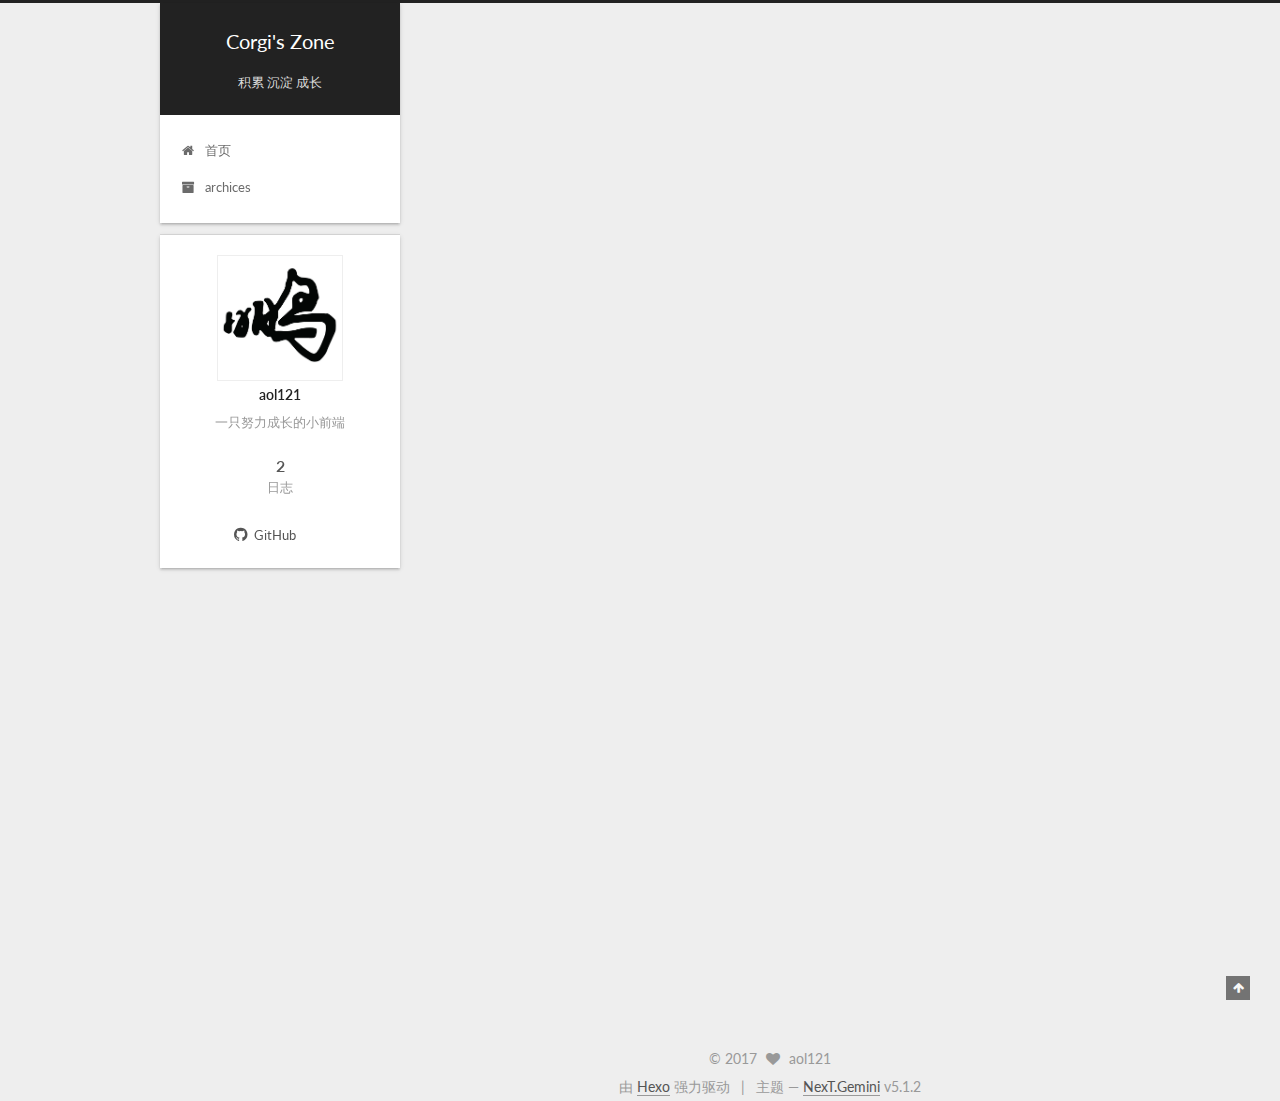
==== 2017/09/11/前端开发笔记/index.html @ b17c57c6 "Site updated: 2017-09-11 15:07:28" ====
<!DOCTYPE html>



  


<html class="theme-next gemini use-motion" lang="zh-Hans">
<head>
  <meta charset="UTF-8"/>
<meta http-equiv="X-UA-Compatible" content="IE=edge" />
<meta name="viewport" content="width=device-width, initial-scale=1, maximum-scale=1"/>
<meta name="theme-color" content="#222">









<meta http-equiv="Cache-Control" content="no-transform" />
<meta http-equiv="Cache-Control" content="no-siteapp" />
















  
  
  <link href="/lib/fancybox/source/jquery.fancybox.css?v=2.1.5" rel="stylesheet" type="text/css" />




  
  
  
  

  
    
    
  

  

  

  

  

  
    
    
    <link href="//fonts.googleapis.com/css?family=Lato:300,300italic,400,400italic,700,700italic&subset=latin,latin-ext" rel="stylesheet" type="text/css">
  






<link href="/lib/font-awesome/css/font-awesome.min.css?v=4.6.2" rel="stylesheet" type="text/css" />

<link href="/css/main.css?v=5.1.2" rel="stylesheet" type="text/css" />


  <meta name="keywords" content="Hexo, NexT" />








  <link rel="shortcut icon" type="image/x-icon" href="/favicon.ico?v=5.1.2" />






<meta name="description" content="每次写JS 开局就在 顶部  var log = console.log.bind(console);ES6写法  let log = ::console.log然后每次输出就直接   log(XXX)  就可以打印了~  不需要  xxx.log  或者 有的编辑器需要写 console.log  12345678910.recommend-goods li&amp;gt;a&amp;gt;p:first-c">
<meta property="og:type" content="article">
<meta property="og:title" content="开发笔记">
<meta property="og:url" content="http://aol121.com/2017/09/11/前端开发笔记/index.html">
<meta property="og:site_name" content="Corgi&#39;s Zone">
<meta property="og:description" content="每次写JS 开局就在 顶部  var log = console.log.bind(console);ES6写法  let log = ::console.log然后每次输出就直接   log(XXX)  就可以打印了~  不需要  xxx.log  或者 有的编辑器需要写 console.log  12345678910.recommend-goods li&amp;gt;a&amp;gt;p:first-c">
<meta property="og:locale" content="zh-Hans">
<meta property="og:updated_time" content="2017-09-11T04:54:01.579Z">
<meta name="twitter:card" content="summary">
<meta name="twitter:title" content="开发笔记">
<meta name="twitter:description" content="每次写JS 开局就在 顶部  var log = console.log.bind(console);ES6写法  let log = ::console.log然后每次输出就直接   log(XXX)  就可以打印了~  不需要  xxx.log  或者 有的编辑器需要写 console.log  12345678910.recommend-goods li&amp;gt;a&amp;gt;p:first-c">



<script type="text/javascript" id="hexo.configurations">
  var NexT = window.NexT || {};
  var CONFIG = {
    root: '/',
    scheme: 'Gemini',
    version: '5.1.2',
    sidebar: {"position":"left","display":"post","offset":12,"offset_float":12,"b2t":false,"scrollpercent":false,"onmobile":false},
    fancybox: true,
    tabs: true,
    motion: {"enable":true,"async":false,"transition":{"post_block":"fadeIn","post_header":"slideDownIn","post_body":"slideDownIn","coll_header":"slideLeftIn"}},
    duoshuo: {
      userId: '0',
      author: '博主'
    },
    algolia: {
      applicationID: '',
      apiKey: '',
      indexName: '',
      hits: {"per_page":10},
      labels: {"input_placeholder":"Search for Posts","hits_empty":"We didn't find any results for the search: ${query}","hits_stats":"${hits} results found in ${time} ms"}
    }
  };
</script>



  <link rel="canonical" href="http://aol121.com/2017/09/11/前端开发笔记/"/>





  <title>开发笔记 | Corgi's Zone</title>
  





  <script type="text/javascript">
    var _hmt = _hmt || [];
    (function() {
      var hm = document.createElement("script");
      hm.src = "https://hm.baidu.com/hm.js?b1c7c0f46f6b7866aeb8057796fbded3";
      var s = document.getElementsByTagName("script")[0];
      s.parentNode.insertBefore(hm, s);
    })();
  </script>




</head>

<body itemscope itemtype="http://schema.org/WebPage" lang="zh-Hans">

  
  
    
  

  <div class="container sidebar-position-left page-post-detail">
    <div class="headband"></div>

    <header id="header" class="header" itemscope itemtype="http://schema.org/WPHeader">
      <div class="header-inner"><div class="site-brand-wrapper">
  <div class="site-meta ">
    

    <div class="custom-logo-site-title">
      <a href="/"  class="brand" rel="start">
        <span class="logo-line-before"><i></i></span>
        <span class="site-title">Corgi's Zone</span>
        <span class="logo-line-after"><i></i></span>
      </a>
    </div>
      
        <p class="site-subtitle">积累 沉淀 成长</p>
      
  </div>

  <div class="site-nav-toggle">
    <button>
      <span class="btn-bar"></span>
      <span class="btn-bar"></span>
      <span class="btn-bar"></span>
    </button>
  </div>
</div>

<nav class="site-nav">
  

  
    <ul id="menu" class="menu">
      
        
        <li class="menu-item menu-item-home">
          <a href="/" rel="section">
            
              <i class="menu-item-icon fa fa-fw fa-home"></i> <br />
            
            首页
          </a>
        </li>
      
        
        <li class="menu-item menu-item-archices">
          <a href="/archives/" rel="section">
            
              <i class="menu-item-icon fa fa-fw fa-archive"></i> <br />
            
            archices
          </a>
        </li>
      

      
    </ul>
  

  
</nav>



 </div>
    </header>

    <main id="main" class="main">
      <div class="main-inner">
        <div class="content-wrap">
          <div id="content" class="content">
            

  <div id="posts" class="posts-expand">
    

  

  
  
  

  <article class="post post-type-normal" itemscope itemtype="http://schema.org/Article">
  
  
  
  <div class="post-block">
    <link itemprop="mainEntityOfPage" href="http://aol121.com/2017/09/11/前端开发笔记/">

    <span hidden itemprop="author" itemscope itemtype="http://schema.org/Person">
      <meta itemprop="name" content="aol121">
      <meta itemprop="description" content="">
      <meta itemprop="image" content="/images/avatar.jpg">
    </span>

    <span hidden itemprop="publisher" itemscope itemtype="http://schema.org/Organization">
      <meta itemprop="name" content="Corgi's Zone">
    </span>

    
      <header class="post-header">

        
        
          <h1 class="post-title" itemprop="name headline">开发笔记</h1>
        

        <div class="post-meta">
          <span class="post-time">
            
              <span class="post-meta-item-icon">
                <i class="fa fa-calendar-o"></i>
              </span>
              
                <span class="post-meta-item-text">发表于</span>
              
              <time title="创建于" itemprop="dateCreated datePublished" datetime="2017-09-11T12:54:01+08:00">
                2017-09-11
              </time>
            

            

            
          </span>

          

          
            
          

          
          

          

          

          

        </div>
      </header>
    

    
    
    
    <div class="post-body" itemprop="articleBody">

      
      

      
        <blockquote>
<p>每次写JS 开局就在 顶部  var log = console.log.bind(console);<br>ES6写法  let log = ::console.log<br>然后每次输出就直接   log(XXX)  就可以打印了~  不需要  xxx.log  或者 有的编辑器需要写 console.log</p>
</blockquote>
<figure class="highlight bash"><table><tr><td class="gutter"><pre><div class="line">1</div><div class="line">2</div><div class="line">3</div><div class="line">4</div><div class="line">5</div><div class="line">6</div><div class="line">7</div><div class="line">8</div><div class="line">9</div><div class="line">10</div></pre></td><td class="code"><pre><div class="line">.recommend-goods li&gt;a&gt;p:first-child&#123;</div><div class="line">        /*display: inline-block;*/</div><div class="line">        cursor:pointer;</div><div class="line">        color:<span class="comment">#86c9a6;</span></div><div class="line">        width:100%;</div><div class="line">        word-break:keep-all;/* 不换行 */</div><div class="line">        white-space:nowrap;/* 不换行 */</div><div class="line">        overflow:hidden;/* 内容超出宽度时隐藏超出部分的内容 */</div><div class="line">        text-overflow:ellipsis;/* 当对象内文本溢出时显示省略标记(...) ；需与overflow:hidden;一起使用。*/</div><div class="line">    &#125;</div></pre></td></tr></table></figure>
<blockquote>
<p>判断是否为移动端==正则表达式;</p>
</blockquote>
<figure class="highlight bash"><table><tr><td class="gutter"><pre><div class="line">1</div><div class="line">2</div></pre></td><td class="code"><pre><div class="line">const isMobile = /(phone|pad|pod|iPhone|iPod|ios|iPad|Android|Mobile|BlackBerry|IEMobile|</div><div class="line">MQQBrowser|JUC|Fennec|wOSBrowser|BrowserNG|WebOS|Symbian|Windows Phone)/i.test(navigator.userAgent);</div></pre></td></tr></table></figure>
<p>中断each 遍历</p>
<figure class="highlight bash"><table><tr><td class="gutter"><pre><div class="line">1</div><div class="line">2</div><div class="line">3</div><div class="line">4</div><div class="line">5</div><div class="line">6</div><div class="line">7</div><div class="line">8</div></pre></td><td class="code"><pre><div class="line">try&#123;</div><div class="line"></div><div class="line">    throw new Errow(<span class="string">"错误"</span>)</div><div class="line">&#125;catch(e)&#123;</div><div class="line"></div><div class="line">&#125;finally&#123;</div><div class="line"></div><div class="line">&#125;</div></pre></td></tr></table></figure>
      
    </div>
    
    
    

    

    

    

    <footer class="post-footer">
      

      
      
      

      
        <div class="post-nav">
          <div class="post-nav-next post-nav-item">
            
              <a href="/2017/09/11/hello-world/" rel="next" title="Hello World">
                <i class="fa fa-chevron-left"></i> Hello World
              </a>
            
          </div>

          <span class="post-nav-divider"></span>

          <div class="post-nav-prev post-nav-item">
            
          </div>
        </div>
      

      
      
    </footer>
  </div>
  
  
  
  </article>



    <div class="post-spread">
      
    </div>
  </div>


          </div>
          


          
  <div class="comments" id="comments">
    
  </div>


        </div>
        
          
  
  <div class="sidebar-toggle">
    <div class="sidebar-toggle-line-wrap">
      <span class="sidebar-toggle-line sidebar-toggle-line-first"></span>
      <span class="sidebar-toggle-line sidebar-toggle-line-middle"></span>
      <span class="sidebar-toggle-line sidebar-toggle-line-last"></span>
    </div>
  </div>

  <aside id="sidebar" class="sidebar">
    
    <div class="sidebar-inner">

      

      

      <section class="site-overview sidebar-panel sidebar-panel-active">
        <div class="site-author motion-element" itemprop="author" itemscope itemtype="http://schema.org/Person">
          
            <img class="site-author-image" itemprop="image"
              src="/images/avatar.jpg"
              alt="aol121" />
          
            <p class="site-author-name" itemprop="name">aol121</p>
            <p class="site-description motion-element" itemprop="description">一只努力成长的小前端</p>
        </div>

        <nav class="site-state motion-element">

          
            <div class="site-state-item site-state-posts">
            
              <a href="/archives">
            
                <span class="site-state-item-count">2</span>
                <span class="site-state-item-name">日志</span>
              </a>
            </div>
          

          

          

        </nav>

        

        <div class="links-of-author motion-element">
          
            
              <span class="links-of-author-item">
                <a href="https://github.com/aol121" target="_blank" title="GitHub">
                  
                    <i class="fa fa-fw fa-github"></i>GitHub</a>
              </span>
            
          
        </div>

        
        

        
        

        


      </section>

      

      

    </div>
  </aside>


        
      </div>
    </main>

    <footer id="footer" class="footer">
      <div class="footer-inner">
        <div class="copyright" >
  
  &copy; 
  <span itemprop="copyrightYear">2017</span>
  <span class="with-love">
    <i class="fa fa-heart"></i>
  </span>
  <span class="author" itemprop="copyrightHolder">aol121</span>

  
</div>


  <div class="powered-by">由 <a class="theme-link" href="https://hexo.io">Hexo</a> 强力驱动</div>

  <span class="post-meta-divider">|</span>

  <div class="theme-info">主题 &mdash; <a class="theme-link" href="https://github.com/iissnan/hexo-theme-next">NexT.Gemini</a> v5.1.2</div>


        







        
      </div>
    </footer>

    
      <div class="back-to-top">
        <i class="fa fa-arrow-up"></i>
        
      </div>
    

  </div>

  

<script type="text/javascript">
  if (Object.prototype.toString.call(window.Promise) !== '[object Function]') {
    window.Promise = null;
  }
</script>









  












  
  <script type="text/javascript" src="/lib/jquery/index.js?v=2.1.3"></script>

  
  <script type="text/javascript" src="/lib/fastclick/lib/fastclick.min.js?v=1.0.6"></script>

  
  <script type="text/javascript" src="/lib/jquery_lazyload/jquery.lazyload.js?v=1.9.7"></script>

  
  <script type="text/javascript" src="/lib/velocity/velocity.min.js?v=1.2.1"></script>

  
  <script type="text/javascript" src="/lib/velocity/velocity.ui.min.js?v=1.2.1"></script>

  
  <script type="text/javascript" src="/lib/fancybox/source/jquery.fancybox.pack.js?v=2.1.5"></script>


  


  <script type="text/javascript" src="/js/src/utils.js?v=5.1.2"></script>

  <script type="text/javascript" src="/js/src/motion.js?v=5.1.2"></script>



  
  


  <script type="text/javascript" src="/js/src/affix.js?v=5.1.2"></script>

  <script type="text/javascript" src="/js/src/schemes/pisces.js?v=5.1.2"></script>



  <script type="text/javascript" src="/js/src/scrollspy.js?v=5.1.2"></script>
<script type="text/javascript" src="/js/src/post-details.js?v=5.1.2"></script>


  
  <script type="text/javascript" src="/js/src/scrollspy.js?v=5.1.2"></script>
<script type="text/javascript" src="/js/src/post-details.js?v=5.1.2"></script>



  


  <script type="text/javascript" src="/js/src/bootstrap.js?v=5.1.2"></script>



  


  




	





  





  








  





  

  

  

  

  

  

</body>
</html>
---- css/main.css ----
/* normalize.css v3.0.2 | MIT License | git.io/normalize */
html {
  font-family: sans-serif; /* 1 */
  -ms-text-size-adjust: 100%; /* 2 */
  -webkit-text-size-adjust: 100%; /* 2 */
}
body {
  margin: 0;
}
article,
aside,
details,
figcaption,
figure,
footer,
header,
hgroup,
main,
menu,
nav,
section,
summary {
  display: block;
}
audio,
canvas,
progress,
video {
  display: inline-block; /* 1 */
  vertical-align: baseline; /* 2 */
}
audio:not([controls]) {
  display: none;
  height: 0;
}
[hidden],
template {
  display: none;
}
a {
  background-color: transparent;
}
a:active,
a:hover {
  outline: 0;
}
abbr[title] {
  border-bottom: 1px dotted;
}
b,
strong {
  font-weight: bold;
}
dfn {
  font-style: italic;
}
h1 {
  font-size: 2em;
  margin: 0.67em 0;
}
mark {
  background: #ff0;
  color: #000;
}
small {
  font-size: 80%;
}
sub,
sup {
  font-size: 75%;
  line-height: 0;
  position: relative;
  vertical-align: baseline;
}
sup {
  top: -0.5em;
}
sub {
  bottom: -0.25em;
}
img {
  border: 0;
}
svg:not(:root) {
  overflow: hidden;
}
figure {
  margin: 1em 40px;
}
hr {
  -moz-box-sizing: content-box;
  box-sizing: content-box;
  height: 0;
}
pre {
  overflow: auto;
}
code,
kbd,
pre,
samp {
  font-family: monospace, monospace;
  font-size: 1em;
}
button,
input,
optgroup,
select,
textarea {
  color: inherit; /* 1 */
  font: inherit; /* 2 */
  margin: 0; /* 3 */
}
button {
  overflow: visible;
}
button,
select {
  text-transform: none;
}
button,
html input[type="button"],
input[type="reset"],
input[type="submit"] {
  -webkit-appearance: button; /* 2 */
  cursor: pointer; /* 3 */
}
button[disabled],
html input[disabled] {
  cursor: default;
}
button::-moz-focus-inner,
input::-moz-focus-inner {
  border: 0;
  padding: 0;
}
input {
  line-height: normal;
}
input[type="checkbox"],
input[type="radio"] {
  box-sizing: border-box; /* 1 */
  padding: 0; /* 2 */
}
input[type="number"]::-webkit-inner-spin-button,
input[type="number"]::-webkit-outer-spin-button {
  height: auto;
}
input[type="search"] {
  -webkit-appearance: textfield; /* 1 */
  -moz-box-sizing: content-box;
  -webkit-box-sizing: content-box; /* 2 */
  box-sizing: content-box;
}
input[type="search"]::-webkit-search-cancel-button,
input[type="search"]::-webkit-search-decoration {
  -webkit-appearance: none;
}
fieldset {
  border: 1px solid #c0c0c0;
  margin: 0 2px;
  padding: 0.35em 0.625em 0.75em;
}
legend {
  border: 0; /* 1 */
  padding: 0; /* 2 */
}
textarea {
  overflow: auto;
}
optgroup {
  font-weight: bold;
}
table {
  border-collapse: collapse;
  border-spacing: 0;
}
td,
th {
  padding: 0;
}
::selection {
  background: #262a30;
  color: #fff;
}
body {
  position: relative;
  font-family: 'Lato', "PingFang SC", "Microsoft YaHei", sans-serif;
  font-size: 14px;
  line-height: 2;
  color: #555;
  background: #eee;
}
@media (max-width: 767px) {
  body {
    padding-right: 0 !important;
  }
}
@media (min-width: 768px) and (max-width: 991px) {
  body {
    padding-right: 0 !important;
  }
}
@media (min-width: 1600px) {
  body {
    font-size: 16px;
  }
}
h1,
h2,
h3,
h4,
h5,
h6 {
  margin: 0;
  padding: 0;
  font-weight: bold;
  line-height: 1.5;
  font-family: 'Lato', "PingFang SC", "Microsoft YaHei", sans-serif;
}
h2,
h3,
h4,
h5,
h6 {
  margin: 20px 0 15px;
}
h1 {
  font-size: 22px;
}
@media (max-width: 767px) {
  h1 {
    font-size: 18px;
  }
}
h2 {
  font-size: 20px;
}
@media (max-width: 767px) {
  h2 {
    font-size: 16px;
  }
}
h3 {
  font-size: 18px;
}
@media (max-width: 767px) {
  h3 {
    font-size: 14px;
  }
}
h4 {
  font-size: 16px;
}
@media (max-width: 767px) {
  h4 {
    font-size: 12px;
  }
}
h5 {
  font-size: 14px;
}
@media (max-width: 767px) {
  h5 {
    font-size: 10px;
  }
}
h6 {
  font-size: 12px;
}
@media (max-width: 767px) {
  h6 {
    font-size: 8px;
  }
}
p {
  margin: 0 0 20px 0;
}
a {
  color: #555;
  text-decoration: none;
  outline: none;
  border-bottom: 1px solid #999;
  word-wrap: break-word;
}
a:hover {
  color: #222;
  border-bottom-color: #222;
}
blockquote {
  margin: 0;
  padding: 0;
}
img {
  display: block;
  margin: auto;
  max-width: 100%;
  height: auto;
}
hr {
  margin: 40px 0;
  height: 3px;
  border: none;
  background-color: #ddd;
  background-image: repeating-linear-gradient(-45deg, #fff, #fff 4px, transparent 4px, transparent 8px);
}
blockquote {
  padding: 0 15px;
  color: #666;
  border-left: 4px solid #ddd;
}
blockquote cite::before {
  content: "-";
  padding: 0 5px;
}
dt {
  font-weight: 700;
}
dd {
  margin: 0;
  padding: 0;
}
kbd {
  border: 1px solid #ccc;
  border-radius: 0.2em;
  box-shadow: 0.1em 0.1em 0.2em rgba(0,0,0,0.1);
  background-color: #f9f9f9;
  font-family: inherit;
  background-image: -webkit-linear-gradient(top, #eee, #fff, #eee);
  padding: 0.1em 0.3em;
  white-space: nowrap;
}
.text-left {
  text-align: left;
}
.text-center {
  text-align: center;
}
.text-right {
  text-align: right;
}
.text-justify {
  text-align: justify;
}
.text-nowrap {
  white-space: nowrap;
}
.text-lowercase {
  text-transform: lowercase;
}
.text-uppercase {
  text-transform: uppercase;
}
.text-capitalize {
  text-transform: capitalize;
}
.center-block {
  display: block;
  margin-left: auto;
  margin-right: auto;
}
.clearfix:before,
.clearfix:after {
  content: " ";
  display: table;
}
.clearfix:after {
  clear: both;
}
.pullquote {
  width: 45%;
}
.pullquote.left {
  float: left;
  margin-left: 5px;
  margin-right: 10px;
}
.pullquote.right {
  float: right;
  margin-left: 10px;
  margin-right: 5px;
}
.affix.affix.affix {
  position: fixed;
}
.translation {
  margin-top: -20px;
  font-size: 14px;
  color: #999;
}
.scrollbar-measure {
  width: 100px;
  height: 100px;
  overflow: scroll;
  position: absolute;
  top: -9999px;
}
.use-motion .motion-element {
  opacity: 0;
}
table {
  margin: 20px 0;
  width: 100%;
  border-collapse: collapse;
  border-spacing: 0;
  border: 1px solid #ddd;
  font-size: 14px;
  table-layout: fixed;
  word-wrap: break-all;
}
table>tbody>tr:nth-of-type(odd) {
  background-color: #f9f9f9;
}
table>tbody>tr:hover {
  background-color: #f5f5f5;
}
caption,
th,
td {
  padding: 8px;
  text-align: left;
  vertical-align: middle;
  font-weight: normal;
}
th,
td {
  border-bottom: 3px solid #ddd;
  border-right: 1px solid #eee;
}
th {
  padding-bottom: 10px;
  font-weight: 700;
}
td {
  border-bottom-width: 1px;
}
html,
body {
  height: 100%;
}
.container {
  position: relative;
  min-height: 100%;
}
.header-inner {
  margin: 0 auto;
  padding: 100px 0 70px;
  width: calc(100% - 252px);
}
@media (min-width: 1600px) {
  .container .header-inner {
    width: 900px;
  }
}
.main-inner {
  margin: 0 auto;
  width: calc(100% - 252px);
}
@media (min-width: 1600px) {
  .container .main-inner {
    width: 900px;
  }
}
.footer {
  width: 100%;
  min-height: 50px;
}
.footer-inner {
  box-sizing: border-box;
  margin: 20px auto;
  width: calc(100% - 252px);
}
@media (min-width: 1600px) {
  .container .footer-inner {
    width: 900px;
  }
}
pre,
.highlight {
  overflow: auto;
  margin: 20px 0;
  padding: 0;
  font-size: 13px;
  color: #4d4d4c;
  background: #f7f7f7;
  line-height: 1.6;
}
pre,
code {
  font-family: consolas, Menlo, "PingFang SC", "Microsoft YaHei", monospace;
}
code {
  padding: 2px 4px;
  word-wrap: break-word;
  color: #555;
  background: #eee;
  border-radius: 3px;
  font-size: 13px;
}
pre code {
  padding: 0;
  color: #4d4d4c;
  background: none;
  text-shadow: none;
}
.highlight {
  border-radius: 1px;
}
.highlight pre {
  border: none;
  margin: 0;
  padding: 10px 0;
}
.highlight table {
  margin: 0;
  width: auto;
  border: none;
}
.highlight td {
  border: none;
  padding: 0;
}
.highlight figcaption {
  font-size: 1em;
  color: #4d4d4c;
  line-height: 1em;
  margin-bottom: 1em;
}
.highlight figcaption:before,
.highlight figcaption:after {
  content: " ";
  display: table;
}
.highlight figcaption:after {
  clear: both;
}
.highlight figcaption a {
  float: right;
  color: #4d4d4c;
}
.highlight figcaption a:hover {
  border-bottom-color: #4d4d4c;
}
.highlight .gutter pre {
  padding-left: 10px;
  padding-right: 10px;
  color: #869194;
  text-align: right;
  background-color: #eff2f3;
}
.highlight .code pre {
  width: 100%;
  padding-left: 10px;
  padding-right: 10px;
  background-color: #f7f7f7;
}
.highlight .line {
  height: 20px;
}
.gutter {
  -webkit-user-select: none;
  -moz-user-select: none;
  -ms-user-select: none;
  user-select: none;
}
.gist table {
  width: auto;
}
.gist table td {
  border: none;
}
pre .deletion {
  background: #fdd;
}
pre .addition {
  background: #dfd;
}
pre .meta {
  color: #8959a8;
}
pre .comment {
  color: #8e908c;
}
pre .variable,
pre .attribute,
pre .tag,
pre .regexp,
pre .ruby .constant,
pre .xml .tag .title,
pre .xml .pi,
pre .xml .doctype,
pre .html .doctype,
pre .css .id,
pre .css .class,
pre .css .pseudo {
  color: #c82829;
}
pre .number,
pre .preprocessor,
pre .built_in,
pre .literal,
pre .params,
pre .constant,
pre .command {
  color: #f5871f;
}
pre .ruby .class .title,
pre .css .rules .attribute,
pre .string,
pre .value,
pre .inheritance,
pre .header,
pre .ruby .symbol,
pre .xml .cdata,
pre .special,
pre .number,
pre .formula {
  color: #718c00;
}
pre .title,
pre .css .hexcolor {
  color: #3e999f;
}
pre .function,
pre .python .decorator,
pre .python .title,
pre .ruby .function .title,
pre .ruby .title .keyword,
pre .perl .sub,
pre .javascript .title,
pre .coffeescript .title {
  color: #4271ae;
}
pre .keyword,
pre .javascript .function {
  color: #8959a8;
}
.full-image.full-image.full-image {
  border: none;
  max-width: 100%;
  width: auto;
  margin: 20px auto;
}
@media (min-width: 992px) {
  .full-image.full-image.full-image {
    max-width: none;
    width: 118%;
    margin: 0 -9%;
  }
}
.blockquote-center,
.page-home .post-type-quote blockquote,
.page-post-detail .post-type-quote blockquote {
  position: relative;
  margin: 40px 0;
  padding: 0;
  border-left: none;
  text-align: center;
}
.blockquote-center::before,
.page-home .post-type-quote blockquote::before,
.page-post-detail .post-type-quote blockquote::before,
.blockquote-center::after,
.page-home .post-type-quote blockquote::after,
.page-post-detail .post-type-quote blockquote::after {
  position: absolute;
  content: ' ';
  display: block;
  width: 100%;
  height: 24px;
  opacity: 0.2;
  background-repeat: no-repeat;
  background-position: 0 -6px;
  background-size: 22px 22px;
}
.blockquote-center::before,
.page-home .post-type-quote blockquote::before,
.page-post-detail .post-type-quote blockquote::before {
  top: -20px;
  background-image: url("../images/quote-l.svg");
  border-top: 1px solid #ccc;
}
.blockquote-center::after,
.page-home .post-type-quote blockquote::after,
.page-post-detail .post-type-quote blockquote::after {
  bottom: -20px;
  background-image: url("../images/quote-r.svg");
  border-bottom: 1px solid #ccc;
  background-position: 100% 8px;
}
.blockquote-center p,
.page-home .post-type-quote blockquote p,
.page-post-detail .post-type-quote blockquote p,
.blockquote-center div,
.page-home .post-type-quote blockquote div,
.page-post-detail .post-type-quote blockquote div {
  text-align: center;
}
.post .post-body .group-picture img {
  box-sizing: border-box;
  padding: 0 3px;
  border: none;
}
.post .group-picture-row {
  overflow: hidden;
  margin-top: 6px;
}
.post .group-picture-row:first-child {
  margin-top: 0;
}
.post .group-picture-column {
  float: left;
}
.page-post-detail .post-body .group-picture-column {
  float: none;
  margin-top: 10px;
  width: auto !important;
}
.page-post-detail .post-body .group-picture-column img {
  margin: 0 auto;
}
.page-archive .group-picture-container {
  overflow: hidden;
}
.page-archive .group-picture-row {
  float: left;
}
.page-archive .group-picture-row:first-child {
  margin-top: 6px;
}
.page-archive .group-picture-column {
  max-width: 150px;
  max-height: 150px;
}
.post-body .note {
  position: relative;
  padding: 15px;
  margin-bottom: 20px;
  border: 1px solid #eee;
  border-left-width: 5px;
  border-radius: 3px;
}
.post-body .note h2,
.post-body .note h3,
.post-body .note h4,
.post-body .note h5,
.post-body .note h6 {
  margin-top: 0;
  margin-bottom: 0;
  border-bottom: initial;
  padding-top: 0 !important;
}
.post-body .note p:first-child,
.post-body .note ul:first-child,
.post-body .note ol:first-child,
.post-body .note table:first-child,
.post-body .note pre:first-child,
.post-body .note blockquote:first-child {
  margin-top: 0;
}
.post-body .note p:last-child,
.post-body .note ul:last-child,
.post-body .note ol:last-child,
.post-body .note table:last-child,
.post-body .note pre:last-child,
.post-body .note blockquote:last-child {
  margin-bottom: 0;
}
.post-body .note.default {
  border-left-color: #777;
}
.post-body .note.default h2,
.post-body .note.default h3,
.post-body .note.default h4,
.post-body .note.default h5,
.post-body .note.default h6 {
  color: #777;
}
.post-body .note.primary {
  border-left-color: #6f42c1;
}
.post-body .note.primary h2,
.post-body .note.primary h3,
.post-body .note.primary h4,
.post-body .note.primary h5,
.post-body .note.primary h6 {
  color: #6f42c1;
}
.post-body .note.info {
  border-left-color: #428bca;
}
.post-body .note.info h2,
.post-body .note.info h3,
.post-body .note.info h4,
.post-body .note.info h5,
.post-body .note.info h6 {
  color: #428bca;
}
.post-body .note.success {
  border-left-color: #5cb85c;
}
.post-body .note.success h2,
.post-body .note.success h3,
.post-body .note.success h4,
.post-body .note.success h5,
.post-body .note.success h6 {
  color: #5cb85c;
}
.post-body .note.warning {
  border-left-color: #f0ad4e;
}
.post-body .note.warning h2,
.post-body .note.warning h3,
.post-body .note.warning h4,
.post-body .note.warning h5,
.post-body .note.warning h6 {
  color: #f0ad4e;
}
.post-body .note.danger {
  border-left-color: #d9534f;
}
.post-body .note.danger h2,
.post-body .note.danger h3,
.post-body .note.danger h4,
.post-body .note.danger h5,
.post-body .note.danger h6 {
  color: #d9534f;
}
.post-body .label {
  display: inline;
  padding: 0 2px;
  white-space: nowrap;
}
.post-body .label.default {
  background-color: #f0f0f0;
}
.post-body .label.primary {
  background-color: #efe6f7;
}
.post-body .label.info {
  background-color: #e5f2f8;
}
.post-body .label.success {
  background-color: #e7f4e9;
}
.post-body .label.warning {
  background-color: #fcf6e1;
}
.post-body .label.danger {
  background-color: #fae8eb;
}
.post-body .tabs {
  position: relative;
  display: block;
  margin-bottom: 20px;
  padding-top: 10px;
}
.post-body .tabs ul.nav-tabs {
  margin: 0;
  padding: 0;
  display: flex;
  margin-bottom: -1px;
}
@media (max-width: 413px) {
  .post-body .tabs ul.nav-tabs {
    display: block;
    margin-bottom: 5px;
  }
}
.post-body .tabs ul.nav-tabs li.tab {
  list-style-type: none !important;
  margin: 0 0.25em 0 0;
  border-top: 3px solid transparent;
  border-left: 1px solid transparent;
  border-right: 1px solid transparent;
}
@media (max-width: 413px) {
  .post-body .tabs ul.nav-tabs li.tab {
    margin: initial;
    border-top: 1px solid transparent;
    border-left: 3px solid transparent;
    border-right: 1px solid transparent;
    border-bottom: 1px solid transparent;
  }
}
.post-body .tabs ul.nav-tabs li.tab a {
  outline: 0;
  border-bottom: initial;
  display: block;
  line-height: 1.8em;
  padding: 0.25em 0.75em;
  transition-duration: 0.2s;
  transition-timing-function: ease-out;
  transition-delay: 0s;
}
.post-body .tabs ul.nav-tabs li.tab a i {
  width: 1.285714285714286em;
}
.post-body .tabs ul.nav-tabs li.tab.active {
  border-top: 3px solid #fc6423;
  border-left: 1px solid #ddd;
  border-right: 1px solid #ddd;
  background-color: #fff;
}
@media (max-width: 413px) {
  .post-body .tabs ul.nav-tabs li.tab.active {
    border-top: 1px solid #ddd;
    border-left: 3px solid #fc6423;
    border-right: 1px solid #ddd;
    border-bottom: 1px solid #ddd;
  }
}
.post-body .tabs ul.nav-tabs li.tab.active a {
  cursor: default;
  color: #555;
}
.post-body .tabs .tab-content {
  background-color: #fff;
}
.post-body .tabs .tab-content .tab-pane {
  border: 1px solid #ddd;
  padding: 20px 20px 0 20px;
}
.post-body .tabs .tab-content .tab-pane:not(.active) {
  display: none !important;
}
.post-body .tabs .tab-content .tab-pane.active {
  display: block !important;
}
.btn {
  display: inline-block;
  padding: 0 20px;
  font-size: 14px;
  color: #fff;
  background: #222;
  border: 2px solid #555;
  text-decoration: none;
  border-radius: 0;
  transition-property: background-color;
  transition-duration: 0.2s;
  transition-timing-function: ease-in-out;
  transition-delay: 0s;
}
.btn:hover,
.post-button .btn:hover {
  border-color: #222;
  color: #fff;
  background: #222;
}
.btn-bar {
  display: block;
  width: 22px;
  height: 2px;
  background: #555;
  border-radius: 1px;
}
.btn-bar+.btn-bar {
  margin-top: 4px;
}
.pagination {
  margin: 120px 0 40px;
  text-align: center;
  border-top: 1px solid #eee;
}
.page-number-basic,
.pagination .prev,
.pagination .next,
.pagination .page-number,
.pagination .space {
  display: inline-block;
  position: relative;
  top: -1px;
  margin: 0 10px;
  padding: 0 10px;
  line-height: 30px;
}
@media (max-width: 767px) {
  .page-number-basic,
  .pagination .prev,
  .pagination .next,
  .pagination .page-number,
  .pagination .space {
    margin: 0 5px;
  }
}
.pagination .prev,
.pagination .next,
.pagination .page-number {
  border-bottom: 0;
  border-top: 1px solid #eee;
  transition-property: border-color;
  transition-duration: 0.2s;
  transition-timing-function: ease-in-out;
  transition-delay: 0s;
}
.pagination .prev:hover,
.pagination .next:hover,
.pagination .page-number:hover {
  border-top-color: #222;
}
.pagination .space {
  padding: 0;
  margin: 0;
}
.pagination .prev {
  margin-left: 0;
}
.pagination .next {
  margin-right: 0;
}
.pagination .page-number.current {
  color: #fff;
  background: #ccc;
  border-top-color: #ccc;
}
@media (max-width: 767px) {
  .pagination {
    border-top: none;
  }
  .pagination .prev,
  .pagination .next,
  .pagination .page-number {
    margin-bottom: 10px;
    border-top: 0;
    border-bottom: 1px solid #eee;
  }
  .pagination .prev:hover,
  .pagination .next:hover,
  .pagination .page-number:hover {
    border-bottom-color: #222;
  }
}
.comments {
  margin: 60px 20px 0;
}
.tag-cloud {
  text-align: center;
}
.tag-cloud a {
  display: inline-block;
  margin: 10px;
}
.back-to-top {
  box-sizing: border-box;
  position: fixed;
  bottom: -100px;
  right: 30px;
  z-index: 1050;
  padding: 0 6px;
  width: 24px;
  background: #222;
  font-size: 12px;
  opacity: 0.6;
  color: #fff;
  cursor: pointer;
  text-align: center;
  -webkit-transform: translateZ(0);
  transition-property: bottom;
  transition-duration: 0.2s;
  transition-timing-function: ease-in-out;
  transition-delay: 0s;
}
@media (min-width: 768px) and (max-width: 991px) {
  .back-to-top {
    display: none !important;
  }
}
@media (max-width: 767px) {
  .back-to-top {
    display: none !important;
  }
}
.back-to-top.back-to-top-on {
  bottom: 30px;
}
.header {
  background: transparent;
}
.header-inner {
  position: relative;
}
.headband {
  height: 3px;
  background: #222;
}
.site-meta {
  margin: 0;
  text-align: center;
}
@media (max-width: 767px) {
  .site-meta {
    text-align: center;
  }
}
.brand {
  position: relative;
  display: inline-block;
  padding: 0 40px;
  color: #fff;
  background: #222;
  border-bottom: none;
}
.brand:hover {
  color: #fff;
}
.logo {
  display: inline-block;
  margin-right: 5px;
  line-height: 36px;
  vertical-align: top;
}
.site-title {
  display: inline-block;
  vertical-align: top;
  line-height: 36px;
  font-size: 20px;
  font-weight: normal;
  font-family: 'Lato', "PingFang SC", "Microsoft YaHei", sans-serif;
}
.site-subtitle {
  margin-top: 10px;
  font-size: 13px;
  color: #ddd;
}
.use-motion .brand {
  opacity: 0;
}
.use-motion .logo,
.use-motion .site-title,
.use-motion .site-subtitle {
  opacity: 0;
  position: relative;
  top: -10px;
}
.site-nav-toggle {
  display: none;
  position: absolute;
  top: 10px;
  left: 10px;
}
@media (max-width: 767px) {
  .site-nav-toggle {
    display: block;
  }
}
.site-nav-toggle button {
  margin-top: 2px;
  padding: 9px 10px;
  background: transparent;
  border: none;
}
@media (max-width: 767px) {
  .site-nav {
    display: none;
    margin: 0 -10px;
    padding: 0 10px;
    clear: both;
    border-top: 1px solid #ddd;
  }
}
@media (min-width: 768px) and (max-width: 991px) {
  .site-nav {
    display: block !important;
  }
}
@media (min-width: 992px) {
  .site-nav {
    display: block !important;
  }
}
.menu {
  margin-top: 20px;
  padding-left: 0;
  text-align: center;
}
.menu .menu-item {
  display: inline-block;
  margin: 0 10px;
  list-style: none;
}
@media screen and (max-width: 767px) {
  .menu .menu-item {
    margin-top: 10px;
  }
}
.menu .menu-item a {
  display: block;
  font-size: 13px;
  line-height: inherit;
  border-bottom: 1px solid transparent;
  transition-property: border-color;
  transition-duration: 0.2s;
  transition-timing-function: ease-in-out;
  transition-delay: 0s;
}
.menu .menu-item a:hover,
.menu-item-active a {
  border-bottom-color: #222;
}
.menu .menu-item .fa {
  margin-right: 5px;
}
.use-motion .menu-item {
  opacity: 0;
}
.post-body {
  font-family: 'Lato', "PingFang SC", "Microsoft YaHei", sans-serif;
}
@media (max-width: 767px) {
  .post-body {
    word-break: break-word;
  }
}
.post-body .fancybox img {
  display: block !important;
  margin: 0 auto;
  cursor: pointer;
  cursor: zoom-in;
  cursor: -webkit-zoom-in;
}
.post-body .image-caption,
.post-body .figure .caption {
  margin: -20px auto 15px;
  text-align: center;
  font-size: 14px;
  color: #999;
  font-weight: bold;
  line-height: 1;
}
.post-sticky-flag {
  display: inline-block;
  font-size: 16px;
  -ms-transform: rotate(30deg);
  -webkit-transform: rotate(30deg);
  -moz-transform: rotate(30deg);
  -ms-transform: rotate(30deg);
  -o-transform: rotate(30deg);
  transform: rotate(30deg);
}
.use-motion .post-block {
  opacity: 0;
}
.use-motion .post-header {
  opacity: 0;
}
.use-motion .post-body {
  opacity: 0;
}
.use-motion .collection-title {
  opacity: 0;
}
.posts-expand {
  padding-top: 40px;
}
@media (max-width: 767px) {
  .posts-expand {
    margin: 0 20px;
  }
  .post-body pre {
    padding: 10px;
  }
  .post-body pre .gutter pre {
    padding-right: 10px;
  }
  .post-body .highlight {
    margin-left: 0px;
    margin-right: 0px;
    padding: 0;
  }
  .post-body .highlight .gutter pre {
    padding-right: 10px;
  }
}
@media (min-width: 992px) {
  .posts-expand .post-body {
    text-align: justify;
  }
}
.posts-expand .post-body h2,
.posts-expand .post-body h3,
.posts-expand .post-body h4,
.posts-expand .post-body h5,
.posts-expand .post-body h6 {
  padding-top: 10px;
}
.posts-expand .post-body h2 .header-anchor,
.posts-expand .post-body h3 .header-anchor,
.posts-expand .post-body h4 .header-anchor,
.posts-expand .post-body h5 .header-anchor,
.posts-expand .post-body h6 .header-anchor {
  float: right;
  margin-left: 10px;
  color: #ccc;
  border-bottom-style: none;
  visibility: hidden;
}
.posts-expand .post-body h2 .header-anchor:hover,
.posts-expand .post-body h3 .header-anchor:hover,
.posts-expand .post-body h4 .header-anchor:hover,
.posts-expand .post-body h5 .header-anchor:hover,
.posts-expand .post-body h6 .header-anchor:hover {
  color: inherit;
}
.posts-expand .post-body h2:hover .header-anchor,
.posts-expand .post-body h3:hover .header-anchor,
.posts-expand .post-body h4:hover .header-anchor,
.posts-expand .post-body h5:hover .header-anchor,
.posts-expand .post-body h6:hover .header-anchor {
  visibility: visible;
}
.posts-expand .post-body ul li {
  list-style: circle;
}
.posts-expand .post-body img {
  box-sizing: border-box;
  margin: auto;
  padding: 3px;
  border: 1px solid #ddd;
}
.posts-expand .post-body .fancybox img {
  margin: 0 auto 25px;
}
@media (max-width: 767px) {
  .posts-collapse {
    margin: 0 20px;
  }
  .posts-collapse .post-title,
  .posts-collapse .post-meta {
    display: block;
    width: auto;
    text-align: left;
  }
}
.posts-collapse {
  position: relative;
  z-index: 1010;
  margin-left: 55px;
}
.posts-collapse::after {
  content: " ";
  position: absolute;
  top: 20px;
  left: 0;
  margin-left: -2px;
  width: 4px;
  height: 100%;
  background: #f5f5f5;
  z-index: -1;
}
@media (max-width: 767px) {
  .posts-collapse {
    margin: 0 20px;
  }
}
.posts-collapse .collection-title {
  position: relative;
  margin: 60px 0;
}
.posts-collapse .collection-title h1,
.posts-collapse .collection-title h2 {
  margin-left: 20px;
}
.posts-collapse .collection-title small {
  color: #bbb;
  margin-left: 5px;
}
.posts-collapse .collection-title::before {
  content: " ";
  position: absolute;
  left: 0;
  top: 50%;
  margin-left: -4px;
  margin-top: -4px;
  width: 8px;
  height: 8px;
  background: #bbb;
  border-radius: 50%;
}
.posts-collapse .post {
  margin: 30px 0;
}
.posts-collapse .post-header {
  position: relative;
  transition-duration: 0.2s;
  transition-timing-function: ease-in-out;
  transition-delay: 0s;
  transition-property: border;
  border-bottom: 1px dashed #ccc;
}
.posts-collapse .post-header::before {
  content: " ";
  position: absolute;
  left: 0;
  top: 12px;
  width: 6px;
  height: 6px;
  margin-left: -4px;
  background: #bbb;
  border-radius: 50%;
  border: 1px solid #fff;
  transition-duration: 0.2s;
  transition-timing-function: ease-in-out;
  transition-delay: 0s;
  transition-property: background;
}
.posts-collapse .post-header:hover {
  border-bottom-color: #666;
}
.posts-collapse .post-header:hover::before {
  background: #222;
}
.posts-collapse .post-meta {
  position: absolute;
  font-size: 12px;
  left: 20px;
  top: 5px;
}
.posts-collapse .post-comments-count {
  display: none;
}
.posts-collapse .post-title {
  margin-left: 60px;
  font-size: 16px;
  font-weight: normal;
  line-height: inherit;
}
.posts-collapse .post-title::after {
  margin-left: 3px;
  opacity: 0.6;
}
.posts-collapse .post-title a {
  color: #666;
  border-bottom: none;
}
.page-home .post-type-quote .post-header,
.page-post-detail .post-type-quote .post-header,
.page-home .post-type-quote .post-tags,
.page-post-detail .post-type-quote .post-tags {
  display: none;
}
.posts-expand .post-title {
  font-size: 26px;
  text-align: center;
  word-break: break-word;
  font-weight: 400;
}
@media (max-width: 767px) {
  .posts-expand .post-title {
    font-size: 22px;
  }
}
.posts-expand .post-title-link {
  display: inline-block;
  position: relative;
  color: #555;
  border-bottom: none;
  line-height: 1.2;
  vertical-align: top;
}
.posts-expand .post-title-link::before {
  content: "";
  position: absolute;
  width: 100%;
  height: 2px;
  bottom: 0;
  left: 0;
  background-color: #000;
  visibility: hidden;
  -webkit-transform: scaleX(0);
  -moz-transform: scaleX(0);
  -ms-transform: scaleX(0);
  -o-transform: scaleX(0);
  transform: scaleX(0);
  transition-duration: 0.2s;
  transition-timing-function: ease-in-out;
  transition-delay: 0s;
}
.posts-expand .post-title-link:hover::before {
  visibility: visible;
  -webkit-transform: scaleX(1);
  -moz-transform: scaleX(1);
  -ms-transform: scaleX(1);
  -o-transform: scaleX(1);
  transform: scaleX(1);
}
.posts-expand .post-title-link .fa {
  font-size: 16px;
}
.posts-expand .post-meta {
  margin: 3px 0 60px 0;
  color: #999;
  font-family: 'Lato', "PingFang SC", "Microsoft YaHei", sans-serif;
  font-size: 12px;
  text-align: center;
}
.posts-expand .post-meta .post-category-list {
  display: inline-block;
  margin: 0;
  padding: 3px;
}
.posts-expand .post-meta .post-category-list-link {
  color: #999;
}
.posts-expand .post-meta .post-description {
  font-size: 14px;
  margin-top: 2px;
}
.post-meta-divider {
  margin: 0 0.5em;
}
.post-meta-item-icon {
  margin-right: 3px;
}
@media (min-width: 768px) and (max-width: 991px) {
  .post-meta-item-icon {
    display: inline-block;
  }
}
@media (max-width: 767px) {
  .post-meta-item-icon {
    display: inline-block;
  }
}
@media (min-width: 768px) and (max-width: 991px) {
  .post-meta-item-text {
    display: none;
  }
}
@media (max-width: 767px) {
  .post-meta-item-text {
    display: none;
  }
}
@media (max-width: 767px) {
  .posts-expand .post-comments-count {
    display: none;
  }
}
.post-button {
  margin-top: 50px;
}
.post-button .btn {
  color: #555;
  font-size: 14px;
  background: #fff;
  border-radius: 2px;
  line-height: 2;
  margin: 0 4px 8px 4px;
}
.post-button .fa-fw {
  width: 1.285714285714286em;
  text-align: left;
}
.posts-expand .post-tags {
  margin-top: 40px;
  text-align: center;
}
.posts-expand .post-tags a {
  display: inline-block;
  margin-right: 10px;
  font-size: 13px;
}
.post-nav {
  display: table;
  margin-top: 15px;
  width: 100%;
  border-top: 1px solid #eee;
}
.post-nav-divider {
  display: table-cell;
  width: 10%;
}
.post-nav-item {
  display: table-cell;
  padding: 10px 0 0 0;
  width: 45%;
  vertical-align: top;
}
.post-nav-item a {
  position: relative;
  display: block;
  line-height: 25px;
  font-size: 14px;
  color: #555;
  border-bottom: none;
}
.post-nav-item a:hover {
  color: #222;
  border-bottom: none;
}
.post-nav-item a:active {
  top: 2px;
}
.post-nav-item .fa {
  position: absolute;
  top: 8px;
  left: 0;
  font-size: 12px;
}
.post-nav-next a {
  padding-left: 15px;
}
.post-nav-prev {
  text-align: right;
}
.post-nav-prev a {
  padding-right: 15px;
}
.post-nav-prev .fa {
  right: 0;
  left: auto;
}
.posts-expand .post-eof {
  display: block;
  margin: 80px auto 60px;
  width: 8%;
  height: 1px;
  background: #ccc;
  text-align: center;
}
.post:last-child .post-eof.post-eof.post-eof {
  display: none;
}
.post-gallery {
  display: table;
  table-layout: fixed;
  width: 100%;
  border-collapse: separate;
}
.post-gallery-row {
  display: table-row;
}
.post-gallery .post-gallery-img {
  display: table-cell;
  text-align: center;
  vertical-align: middle;
  border: none;
}
.post-gallery .post-gallery-img img {
  max-width: 100%;
  max-height: 100%;
  border: none;
}
.fancybox-close,
.fancybox-close:hover {
  border: none;
}
.rtl.post-body p,
.rtl.post-body a,
.rtl.post-body h1,
.rtl.post-body h2,
.rtl.post-body h3,
.rtl.post-body h4,
.rtl.post-body h5,
.rtl.post-body h6,
.rtl.post-body li,
.rtl.post-body ul,
.rtl.post-body ol {
  direction: rtl;
  font-family: UKIJ Ekran;
}
.rtl.post-title {
  font-family: UKIJ Ekran;
}
.sidebar {
  position: fixed;
  right: 0;
  top: 0;
  bottom: 0;
  width: 0;
  z-index: 1040;
  box-shadow: inset 0 2px 6px #000;
  background: #222;
  -webkit-transform: translateZ(0);
}
.sidebar a {
  color: #999;
  border-bottom-color: #555;
}
.sidebar a:hover {
  color: #eee;
}
@media (min-width: 768px) and (max-width: 991px) {
  .sidebar {
    display: none !important;
  }
}
@media (max-width: 767px) {
  .sidebar {
    display: none !important;
  }
}
.sidebar-inner {
  position: relative;
  padding: 20px 10px;
  color: #999;
  text-align: center;
}
.sidebar-toggle {
  position: fixed;
  right: 30px;
  bottom: 45px;
  width: 14px;
  height: 14px;
  padding: 5px;
  background: #222;
  line-height: 0;
  z-index: 1050;
  cursor: pointer;
  -webkit-transform: translateZ(0);
}
@media (min-width: 768px) and (max-width: 991px) {
  .sidebar-toggle {
    display: none !important;
  }
}
@media (max-width: 767px) {
  .sidebar-toggle {
    display: none !important;
  }
}
.sidebar-toggle-line {
  position: relative;
  display: inline-block;
  vertical-align: top;
  height: 2px;
  width: 100%;
  background: #fff;
  margin-top: 3px;
}
.sidebar-toggle-line:first-child {
  margin-top: 0;
}
.site-author-image {
  display: block;
  margin: 0 auto;
  padding: 2px;
  max-width: 120px;
  height: auto;
  border: 1px solid #eee;
}
.site-author-name {
  margin: 0;
  text-align: center;
  color: #222;
  font-weight: 600;
}
.site-description {
  margin-top: 0;
  text-align: center;
  font-size: 13px;
  color: #999;
}
.site-state {
  overflow: hidden;
  line-height: 1.4;
  white-space: nowrap;
  text-align: center;
}
.site-state-item {
  display: inline-block;
  padding: 0 15px;
  border-left: 1px solid #eee;
}
.site-state-item:first-child {
  border-left: none;
}
.site-state-item a {
  border-bottom: none;
}
.site-state-item-count {
  display: block;
  text-align: center;
  color: inherit;
  font-weight: 600;
  font-size: 16px;
}
.site-state-item-name {
  font-size: 13px;
  color: #999;
}
.feed-link {
  margin-top: 20px;
}
.feed-link a {
  display: inline-block;
  padding: 0 15px;
  color: #fc6423;
  border: 1px solid #fc6423;
  border-radius: 4px;
}
.feed-link a i {
  color: #fc6423;
  font-size: 14px;
}
.feed-link a:hover {
  color: #fff;
  background: #fc6423;
}
.feed-link a:hover i {
  color: #fff;
}
.links-of-author {
  margin-top: 20px;
}
.links-of-author a {
  display: inline-block;
  vertical-align: middle;
  margin-right: 10px;
  margin-bottom: 10px;
  border-bottom-color: #555;
  font-size: 13px;
}
.links-of-author a:before {
  display: inline-block;
  vertical-align: middle;
  margin-right: 3px;
  content: " ";
  width: 4px;
  height: 4px;
  border-radius: 50%;
  background: #9f1ad4;
}
.links-of-blogroll {
  font-size: 13px;
}
.links-of-blogroll-title {
  margin-top: 20px;
  font-size: 14px;
  font-weight: 600;
}
.links-of-blogroll-list {
  margin: 0;
  padding: 0;
  list-style: none;
}
.links-of-blogroll-item {
  padding: 2px 10px;
}
.links-of-blogroll-item a {
  max-width: 280px;
  box-sizing: border-box;
  display: inline-block;
  overflow: hidden;
  white-space: nowrap;
  text-overflow: ellipsis;
}
.sidebar-nav {
  margin: 0 0 20px;
  padding-left: 0;
}
.sidebar-nav li {
  display: inline-block;
  cursor: pointer;
  border-bottom: 1px solid transparent;
  font-size: 14px;
  color: #555;
}
.sidebar-nav li:hover {
  color: #fc6423;
}
.page-post-detail .sidebar-nav-toc {
  padding: 0 5px;
}
.page-post-detail .sidebar-nav-overview {
  margin-left: 10px;
}
.sidebar-nav .sidebar-nav-active {
  color: #fc6423;
  border-bottom-color: #fc6423;
}
.sidebar-nav .sidebar-nav-active:hover {
  color: #fc6423;
}
.sidebar-panel {
  display: none;
}
.sidebar-panel-active {
  display: block;
}
.post-toc-empty {
  font-size: 14px;
  color: #666;
}
.post-toc-wrap {
  overflow: hidden;
}
.post-toc {
  overflow: auto;
}
.post-toc ol {
  margin: 0;
  padding: 0 2px 5px 10px;
  text-align: left;
  list-style: none;
  font-size: 14px;
}
.post-toc ol > ol {
  padding-left: 0;
}
.post-toc ol a {
  transition-duration: 0.2s;
  transition-timing-function: ease-in-out;
  transition-delay: 0s;
  transition-property: all;
  color: #666;
  border-bottom-color: #ccc;
}
.post-toc ol a:hover {
  color: #000;
  border-bottom-color: #000;
}
.post-toc .nav-item {
  overflow: hidden;
  text-overflow: ellipsis;
  white-space: nowrap;
  line-height: 1.8;
}
.post-toc .nav .nav-child {
  display: none;
}
.post-toc .nav .active > .nav-child {
  display: block;
}
.post-toc .nav .active-current > .nav-child {
  display: block;
}
.post-toc .nav .active-current > .nav-child > .nav-item {
  display: block;
}
.post-toc .nav .active > a {
  color: #fc6423;
  border-bottom-color: #fc6423;
}
.post-toc .nav .active-current > a {
  color: #fc6423;
}
.post-toc .nav .active-current > a:hover {
  color: #fc6423;
}
.footer {
  font-size: 14px;
  color: #999;
}
.footer img {
  border: none;
}
.footer-inner {
  text-align: center;
}
.with-love {
  display: inline-block;
  margin: 0 5px;
}
.powered-by,
.theme-info {
  display: inline-block;
}
.cc-license {
  margin-top: 10px;
  text-align: center;
}
.cc-license .cc-opacity {
  opacity: 0.7;
  border-bottom: none;
}
.cc-license .cc-opacity:hover {
  opacity: 0.9;
}
.cc-license img {
  display: inline-block;
}
.theme-next #ds-thread #ds-reset {
  color: #555;
}
.theme-next #ds-thread #ds-reset .ds-replybox {
  margin-bottom: 30px;
}
.theme-next #ds-thread #ds-reset .ds-replybox .ds-avatar,
.theme-next #ds-reset .ds-avatar img {
  box-shadow: none;
}
.theme-next #ds-thread #ds-reset .ds-textarea-wrapper {
  border-color: #c7d4e1;
  background: none;
  border-top-right-radius: 3px;
  border-top-left-radius: 3px;
}
.theme-next #ds-thread #ds-reset .ds-textarea-wrapper textarea {
  height: 60px;
}
.theme-next #ds-reset .ds-rounded-top {
  border-radius: 0;
}
.theme-next #ds-thread #ds-reset .ds-post-toolbar {
  box-sizing: border-box;
  border: 1px solid #c7d4e1;
  background: #f6f8fa;
}
.theme-next #ds-thread #ds-reset .ds-post-options {
  height: 40px;
  border: none;
  background: none;
}
.theme-next #ds-thread #ds-reset .ds-toolbar-buttons {
  top: 11px;
}
.theme-next #ds-thread #ds-reset .ds-sync {
  top: 5px;
}
.theme-next #ds-thread #ds-reset .ds-post-button {
  top: 4px;
  right: 5px;
  width: 90px;
  height: 30px;
  border: 1px solid #c5ced7;
  border-radius: 3px;
  background-image: linear-gradient(#fbfbfc, #f5f7f9);
  color: #60676d;
}
.theme-next #ds-thread #ds-reset .ds-post-button:hover {
  background-position: 0 -30px;
  color: #60676d;
}
.theme-next #ds-thread #ds-reset .ds-comments-info {
  padding: 10px 0;
}
.theme-next #ds-thread #ds-reset .ds-sort {
  display: none;
}
.theme-next #ds-thread #ds-reset li.ds-tab a.ds-current {
  border: none;
  background: #f6f8fa;
  color: #60676d;
}
.theme-next #ds-thread #ds-reset li.ds-tab a.ds-current:hover {
  background-color: #e9f0f7;
  color: #60676d;
}
.theme-next #ds-thread #ds-reset li.ds-tab a {
  border-radius: 2px;
  padding: 5px;
}
.theme-next #ds-thread #ds-reset .ds-login-buttons p {
  color: #999;
  line-height: 36px;
}
.theme-next #ds-thread #ds-reset .ds-login-buttons .ds-service-list li {
  height: 28px;
}
.theme-next #ds-thread #ds-reset .ds-service-list a {
  background: none;
  padding: 5px;
  border: 1px solid;
  border-radius: 3px;
  text-align: center;
}
.theme-next #ds-thread #ds-reset .ds-service-list a:hover {
  color: #fff;
  background: #666;
}
.theme-next #ds-thread #ds-reset .ds-service-list .ds-weibo {
  color: #fc9b00;
  border-color: #fc9b00;
}
.theme-next #ds-thread #ds-reset .ds-service-list .ds-weibo:hover {
  background: #fc9b00;
}
.theme-next #ds-thread #ds-reset .ds-service-list .ds-qq {
  color: #60a3ec;
  border-color: #60a3ec;
}
.theme-next #ds-thread #ds-reset .ds-service-list .ds-qq:hover {
  background: #60a3ec;
}
.theme-next #ds-thread #ds-reset .ds-service-list .ds-renren {
  color: #2e7ac4;
  border-color: #2e7ac4;
}
.theme-next #ds-thread #ds-reset .ds-service-list .ds-renren:hover {
  background: #2e7ac4;
}
.theme-next #ds-thread #ds-reset .ds-service-list .ds-douban {
  color: #37994c;
  border-color: #37994c;
}
.theme-next #ds-thread #ds-reset .ds-service-list .ds-douban:hover {
  background: #37994c;
}
.theme-next #ds-thread #ds-reset .ds-service-list .ds-kaixin {
  color: #fef20d;
  border-color: #fef20d;
}
.theme-next #ds-thread #ds-reset .ds-service-list .ds-kaixin:hover {
  background: #fef20d;
}
.theme-next #ds-thread #ds-reset .ds-service-list .ds-netease {
  color: #f00;
  border-color: #f00;
}
.theme-next #ds-thread #ds-reset .ds-service-list .ds-netease:hover {
  background: #f00;
}
.theme-next #ds-thread #ds-reset .ds-service-list .ds-sohu {
  color: #ffcb05;
  border-color: #ffcb05;
}
.theme-next #ds-thread #ds-reset .ds-service-list .ds-sohu:hover {
  background: #ffcb05;
}
.theme-next #ds-thread #ds-reset .ds-service-list .ds-baidu {
  color: #2831e0;
  border-color: #2831e0;
}
.theme-next #ds-thread #ds-reset .ds-service-list .ds-baidu:hover {
  background: #2831e0;
}
.theme-next #ds-thread #ds-reset .ds-service-list .ds-google {
  color: #166bec;
  border-color: #166bec;
}
.theme-next #ds-thread #ds-reset .ds-service-list .ds-google:hover {
  background: #166bec;
}
.theme-next #ds-thread #ds-reset .ds-service-list .ds-weixin {
  color: #00ce0d;
  border-color: #00ce0d;
}
.theme-next #ds-thread #ds-reset .ds-service-list .ds-weixin:hover {
  background: #00ce0d;
}
.theme-next #ds-thread #ds-reset .ds-service-list .ds-more-services {
  border: none;
}
.theme-next #ds-thread #ds-reset .ds-service-list .ds-more-services:hover {
  background: none;
}
.theme-next #ds-reset .duoshuo-ua-admin {
  display: inline-block;
  color: #f00;
}
.theme-next #ds-reset .duoshuo-ua-platform,
.theme-next #ds-reset .duoshuo-ua-browser {
  color: #ccc;
}
.theme-next #ds-reset .duoshuo-ua-platform .fa,
.theme-next #ds-reset .duoshuo-ua-browser .fa {
  display: inline-block;
  margin-right: 3px;
}
.theme-next #ds-reset .duoshuo-ua-separator {
  display: inline-block;
  margin-left: 5px;
}
.theme-next .this_ua {
  background-color: #ccc !important;
  border-radius: 4px;
  padding: 0 5px !important;
  margin: 1px 1px !important;
  border: 1px solid #bbb !important;
  color: #fff;
  display: inline-block !important;
}
.theme-next .this_ua.admin {
  background-color: #d9534f !important;
  border-color: #d9534f !important;
}
.theme-next .this_ua.platform.iOS,
.theme-next .this_ua.platform.Mac,
.theme-next .this_ua.platform.Windows {
  background-color: #39b3d7 !important;
  border-color: #46b8da !important;
}
.theme-next .this_ua.platform.Linux {
  background-color: #3a3a3a !important;
  border-color: #1f1f1f !important;
}
.theme-next .this_ua.platform.Android {
  background-color: #00c47d !important;
  border-color: #01b171 !important;
}
.theme-next .this_ua.browser.Mobile,
.theme-next .this_ua.browser.Chrome {
  background-color: #5cb85c !important;
  border-color: #4cae4c !important;
}
.theme-next .this_ua.browser.Firefox {
  background-color: #f0ad4e !important;
  border-color: #eea236 !important;
}
.theme-next .this_ua.browser.Maxthon,
.theme-next .this_ua.browser.IE {
  background-color: #428bca !important;
  border-color: #357ebd !important;
}
.theme-next .this_ua.browser.baidu,
.theme-next .this_ua.browser.UCBrowser,
.theme-next .this_ua.browser.Opera {
  background-color: #d9534f !important;
  border-color: #d43f3a !important;
}
.theme-next .this_ua.browser.Android,
.theme-next .this_ua.browser.QQBrowser {
  background-color: #78ace9 !important;
  border-color: #4cae4c !important;
}
.post-spread {
  margin-top: 20px;
  text-align: center;
}
.jiathis_style {
  display: inline-block;
}
.jiathis_style a {
  border: none;
}
.fa {
  font-family: FontAwesome !important;
}
.post-spread {
  margin-top: 20px;
  text-align: center;
}
.bdshare-slide-button-box a {
  border: none;
}
.bdsharebuttonbox {
  display: inline-block;
}
.bdsharebuttonbox a {
  border: none;
}
.local-search-pop-overlay {
  position: fixed;
  width: 100%;
  height: 100%;
  top: 0;
  left: 0;
  z-index: 2080;
  background-color: rgba(0,0,0,0.3);
}
.local-search-popup {
  display: none;
  position: fixed;
  top: 10%;
  left: 50%;
  margin-left: -350px;
  width: 700px;
  height: 80%;
  padding: 0;
  background: #fff;
  color: #333;
  z-index: 9999;
  border-radius: 5px;
}
@media (max-width: 767px) {
  .local-search-popup {
    padding: 0;
    top: 0;
    left: 0;
    margin: 0;
    width: 100%;
    height: 100%;
    border-radius: 0;
  }
}
.local-search-popup ul.search-result-list {
  padding: 0;
  margin: 0 5px;
}
.local-search-popup p.search-result {
  border-bottom: 1px dashed #ccc;
  padding: 5px 0;
}
.local-search-popup a.search-result-title {
  font-weight: bold;
  font-size: 16px;
}
.local-search-popup .search-keyword {
  border-bottom: 1px dashed #f00;
  font-weight: bold;
  color: #f00;
}
.local-search-popup .local-search-header {
  padding: 5px;
  height: 36px;
  background: #f5f5f5;
  border-top-left-radius: 5px;
  border-top-right-radius: 5px;
}
.local-search-popup #local-search-result {
  overflow: auto;
  position: relative;
  padding: 5px 25px;
  height: calc(100% - 55px);
}
.local-search-popup .local-search-input-wrapper {
  display: inline-block;
  width: calc(100% - 90px);
  height: 36px;
  line-height: 36px;
  padding: 0 5px;
}
.local-search-popup .local-search-input-wrapper input {
  padding: 8px 0;
  height: 20px;
  display: block;
  width: 100%;
  outline: none;
  border: none;
  background: transparent;
  vertical-align: middle;
}
.local-search-popup .search-icon,
.local-search-popup .popup-btn-close {
  display: inline-block;
  font-size: 18px;
  color: #999;
  height: 36px;
  width: 18px;
  padding-left: 10px;
  padding-right: 10px;
}
.local-search-popup .search-icon {
  float: left;
}
.local-search-popup .popup-btn-close {
  border-left: 1px solid #eee;
  float: right;
  cursor: pointer;
}
.local-search-popup #no-result {
  position: absolute;
  left: 50%;
  top: 50%;
  -webkit-transform: translate(-50%, -50%);
  -webkit-transform: translate(-50%, -50%);
  -moz-transform: translate(-50%, -50%);
  -ms-transform: translate(-50%, -50%);
  -o-transform: translate(-50%, -50%);
  transform: translate(-50%, -50%);
  color: #ccc;
}
.site-uv,
.site-pv,
.page-pv {
  display: inline-block;
}
.site-uv .busuanzi-value,
.site-pv .busuanzi-value,
.page-pv .busuanzi-value {
  margin: 0 5px;
}
.site-uv {
  margin-right: 10px;
}
.site-uv::after {
  content: "|";
  padding-left: 10px;
}
.page-archive .archive-page-counter {
  position: relative;
  top: 3px;
  left: 20px;
}
@media (max-width: 767px) {
  .page-archive .archive-page-counter {
    top: 5px;
  }
}
.page-archive .posts-collapse .archive-move-on {
  position: absolute;
  top: 11px;
  left: 0;
  margin-left: -6px;
  width: 10px;
  height: 10px;
  opacity: 0.5;
  background: #555;
  border: 1px solid #fff;
  border-radius: 50%;
}
.category-all-page .category-all-title {
  text-align: center;
}
.category-all-page .category-all {
  margin-top: 20px;
}
.category-all-page .category-list {
  margin: 0;
  padding: 0;
  list-style: none;
}
.category-all-page .category-list-item {
  margin: 5px 10px;
}
.category-all-page .category-list-count {
  color: #bbb;
}
.category-all-page .category-list-count:before {
  display: inline;
  content: " (";
}
.category-all-page .category-list-count:after {
  display: inline;
  content: ") ";
}
.category-all-page .category-list-child {
  padding-left: 10px;
}
#schedule ul#event-list {
  padding-left: 30px;
}
#schedule ul#event-list hr {
  margin: 20px 0 45px 0 !important;
  background: #222;
}
#schedule ul#event-list hr:after {
  display: inline-block;
  content: 'NOW';
  background: #222;
  color: #fff;
  font-weight: bold;
  text-align: right;
  padding: 0 5px;
}
#schedule ul#event-list li.event {
  margin: 20px 0px;
  background: #f9f9f9;
  padding-left: 10px;
  min-height: 40px;
}
#schedule ul#event-list li.event h2.event-summary {
  margin: 0;
  padding-bottom: 3px;
}
#schedule ul#event-list li.event h2.event-summary:before {
  display: inline-block;
  font-family: FontAwesome;
  font-size: 8px;
  content: '\f111';
  vertical-align: middle;
  margin-right: 25px;
  color: #bbb;
}
#schedule ul#event-list li.event span.event-relative-time {
  display: inline-block;
  font-size: 12px;
  font-weight: 400;
  padding-left: 12px;
  color: #bbb;
}
#schedule ul#event-list li.event span.event-details {
  display: block;
  color: #bbb;
  margin-left: 56px;
  padding-top: 3px;
  padding-bottom: 6px;
  text-indent: -24px;
  line-height: 18px;
}
#schedule ul#event-list li.event span.event-details:before {
  text-indent: 0;
  display: inline-block;
  width: 14px;
  font-family: FontAwesome;
  text-align: center;
  margin-right: 9px;
  color: #bbb;
}
#schedule ul#event-list li.event span.event-details.event-location:before {
  content: '\f041';
}
#schedule ul#event-list li.event span.event-details.event-duration:before {
  content: '\f017';
}
#schedule ul#event-list li.event-past {
  background: #fcfcfc;
}
#schedule ul#event-list li.event-past > * {
  opacity: 0.6;
}
#schedule ul#event-list li.event-past h2.event-summary {
  color: #bbb;
}
#schedule ul#event-list li.event-past h2.event-summary:before {
  color: #dfdfdf;
}
#schedule ul#event-list li.event-now {
  background: #222;
  color: #fff;
  padding: 15px 0 15px 10px;
}
#schedule ul#event-list li.event-now h2.event-summary:before {
  -webkit-transform: scale(1.2);
  -moz-transform: scale(1.2);
  -ms-transform: scale(1.2);
  -o-transform: scale(1.2);
  transform: scale(1.2);
  color: #fff;
  animation: dot-flash 1s alternate infinite ease-in-out;
}
#schedule ul#event-list li.event-now * {
  color: #fff !important;
}
@-moz-keyframes dot-flash {
  from {
    opacity: 1;
    -webkit-transform: scale(1.1);
    -moz-transform: scale(1.1);
    -ms-transform: scale(1.1);
    -o-transform: scale(1.1);
    transform: scale(1.1);
  }
  to {
    opacity: 0;
    -webkit-transform: scale(1);
    -moz-transform: scale(1);
    -ms-transform: scale(1);
    -o-transform: scale(1);
    transform: scale(1);
  }
}
@-webkit-keyframes dot-flash {
  from {
    opacity: 1;
    -webkit-transform: scale(1.1);
    -moz-transform: scale(1.1);
    -ms-transform: scale(1.1);
    -o-transform: scale(1.1);
    transform: scale(1.1);
  }
  to {
    opacity: 0;
    -webkit-transform: scale(1);
    -moz-transform: scale(1);
    -ms-transform: scale(1);
    -o-transform: scale(1);
    transform: scale(1);
  }
}
@-o-keyframes dot-flash {
  from {
    opacity: 1;
    -webkit-transform: scale(1.1);
    -moz-transform: scale(1.1);
    -ms-transform: scale(1.1);
    -o-transform: scale(1.1);
    transform: scale(1.1);
  }
  to {
    opacity: 0;
    -webkit-transform: scale(1);
    -moz-transform: scale(1);
    -ms-transform: scale(1);
    -o-transform: scale(1);
    transform: scale(1);
  }
}
@keyframes dot-flash {
  from {
    opacity: 1;
    -webkit-transform: scale(1.1);
    -moz-transform: scale(1.1);
    -ms-transform: scale(1.1);
    -o-transform: scale(1.1);
    transform: scale(1.1);
  }
  to {
    opacity: 0;
    -webkit-transform: scale(1);
    -moz-transform: scale(1);
    -ms-transform: scale(1);
    -o-transform: scale(1);
    transform: scale(1);
  }
}
.page-post-detail .sidebar-toggle-line {
  background: #fc6423;
}
.page-post-detail .comments {
  overflow: hidden;
}
.header {
  position: relative;
  margin: 0 auto;
  width: 75%;
}
@media (min-width: 768px) and (max-width: 991px) {
  .header {
    width: auto;
  }
}
@media (max-width: 767px) {
  .header {
    width: auto;
  }
}
.header-inner {
  position: absolute;
  top: 0;
  overflow: hidden;
  padding: 0;
  width: 240px;
  background: #fff;
  box-shadow: 0 2px 2px 0 rgba(0,0,0,0.12), 0 3px 1px -2px rgba(0,0,0,0.06), 0 1px 5px 0 rgba(0,0,0,0.12);
  border-radius: initial;
}
@media (min-width: 1600px) {
  .container .header-inner {
    width: 240px;
  }
}
@media (min-width: 768px) and (max-width: 991px) {
  .header-inner {
    position: relative;
    width: auto;
    border-radius: initial;
  }
}
@media (max-width: 767px) {
  .header-inner {
    position: relative;
    width: auto;
    border-radius: initial;
  }
}
.main:before,
.main:after {
  content: " ";
  display: table;
}
.main:after {
  clear: both;
}
.container .main-inner {
  width: 75%;
}
@media (min-width: 768px) and (max-width: 991px) {
  .container .main-inner {
    width: auto;
  }
}
@media (max-width: 767px) {
  .container .main-inner {
    width: auto;
  }
}
.content-wrap {
  float: right;
  box-sizing: border-box;
  padding: 40px;
  width: calc(100% - 252px);
  background: #fff;
  min-height: 700px;
  box-shadow: 0 2px 2px 0 rgba(0,0,0,0.12), 0 3px 1px -2px rgba(0,0,0,0.06), 0 1px 5px 0 rgba(0,0,0,0.12);
  border-radius: initial;
}
@media (min-width: 768px) and (max-width: 991px) {
  .content-wrap {
    width: 100%;
    padding: 20px;
    border-radius: initial;
  }
}
@media (max-width: 767px) {
  .content-wrap {
    width: 100%;
    padding: 20px;
    min-height: auto;
    border-radius: initial;
  }
}
.sidebar {
  position: static;
  float: left;
  margin-top: 300px;
  width: 240px;
  background: #eee;
  box-shadow: none;
}
@media (min-width: 768px) and (max-width: 991px) {
  .sidebar {
    display: none;
  }
}
@media (max-width: 767px) {
  .sidebar {
    display: none;
  }
}
.sidebar-toggle {
  display: none;
}
.footer-inner {
  width: 75%;
  padding-left: 260px;
}
@media (min-width: 768px) and (max-width: 991px) {
  .footer-inner {
    width: auto;
    padding-left: 0 !important;
    padding-right: 0 !important;
  }
}
@media (max-width: 767px) {
  .footer-inner {
    width: auto;
    padding-left: 0 !important;
    padding-right: 0 !important;
  }
}
.sidebar-position-right .header-inner {
  right: 0;
}
.sidebar-position-right .content-wrap {
  float: left;
}
.sidebar-position-right .sidebar {
  float: right;
}
.sidebar-position-right .footer-inner {
  padding-left: 0;
  padding-right: 260px;
}
.site-brand-wrapper {
  position: relative;
}
.site-meta {
  padding: 20px 0;
  color: #fff;
  background: #222;
}
@media (min-width: 768px) and (max-width: 991px) {
  .site-meta {
    box-shadow: 0 0 16px rgba(0,0,0,0.5);
  }
}
@media (max-width: 767px) {
  .site-meta {
    box-shadow: 0 0 16px rgba(0,0,0,0.5);
  }
}
.brand {
  padding: 0;
  background: none;
}
.brand:hover {
  color: #fff;
}
.site-subtitle {
  margin: 10px 10px 0;
  font-weight: initial;
}
.site-search form {
  display: none;
}
.site-nav {
  border-top: none;
}
@media (min-width: 768px) and (max-width: 991px) {
  .site-nav {
    display: none !important;
  }
}
@media (min-width: 768px) and (max-width: 991px) {
  .site-nav-on {
    display: block !important;
  }
}
.menu .menu-item {
  display: block;
  margin: 0;
}
.menu .menu-item a {
  position: relative;
  box-sizing: border-box;
  padding: 5px 20px;
  text-align: left;
  line-height: inherit;
  transition-property: background-color;
  transition-duration: 0.2s;
  transition-timing-function: ease-in-out;
  transition-delay: 0s;
}
.menu .menu-item a:hover,
.menu-item-active a {
  background: #f9f9f9;
  border-bottom-color: #fff;
}
.menu .menu-item br {
  display: none;
}
.menu-item-active a:after {
  content: " ";
  position: absolute;
  top: 50%;
  margin-top: -3px;
  right: 15px;
  width: 6px;
  height: 6px;
  border-radius: 50%;
  background-color: #bbb;
}
.btn-bar {
  background-color: #fff;
}
.site-nav-toggle {
  left: 20px;
  top: 50%;
  -webkit-transform: translateY(-50%);
  -webkit-transform: translateY(-50%);
  -moz-transform: translateY(-50%);
  -ms-transform: translateY(-50%);
  -o-transform: translateY(-50%);
  transform: translateY(-50%);
}
@media (min-width: 768px) and (max-width: 991px) {
  .site-nav-toggle {
    display: block;
  }
}
.use-motion .sidebar .motion-element {
  opacity: 1;
}
.sidebar {
  display: none;
  right: auto;
  bottom: auto;
  -webkit-transform: none;
}
.sidebar-inner {
  box-sizing: border-box;
  width: 240px;
  color: #555;
  background: #fff;
  box-shadow: 0 2px 2px 0 rgba(0,0,0,0.12), 0 3px 1px -2px rgba(0,0,0,0.06), 0 1px 5px 0 rgba(0,0,0,0.12), 0 -1px 0.5px 0 rgba(0,0,0,0.09);
  border-radius: initial;
}
.sidebar-inner.affix {
  position: fixed;
  top: 12px;
}
.site-overview {
  margin: 0 2px;
  text-align: left;
}
.site-author:before,
.site-author:after {
  content: " ";
  display: table;
}
.site-author:after {
  clear: both;
}
.sidebar a {
  color: #555;
}
.sidebar a:hover {
  color: #222;
}
.links-of-author-item a:before {
  display: none;
}
.links-of-author-item a {
  border-bottom: none;
  text-decoration: underline;
}
.feed-link {
  border-top: 1px dotted #ccc;
  border-bottom: 1px dotted #ccc;
  text-align: center;
}
.feed-link a {
  display: block;
  color: #fc6423;
  border: none;
}
.feed-link a:hover {
  background: none;
  color: #e34603;
}
.feed-link a:hover i {
  color: #e34603;
}
.links-of-author {
  display: flex;
  flex-wrap: wrap;
  justify-content: center;
}
.links-of-author-item {
  margin: 5px 0 0;
  width: 50%;
}
.links-of-author-item a {
  max-width: 216px;
  box-sizing: border-box;
  display: inline-block;
  margin-right: 0;
  margin-bottom: 0;
  padding: 0 5px;
  overflow: hidden;
  white-space: nowrap;
  text-overflow: ellipsis;
}
.links-of-author-item a {
  display: block;
  text-decoration: none;
}
.links-of-author-item a:hover {
  border-radius: 4px;
  background: #eee;
}
.links-of-author-item .fa {
  margin-right: 2px;
  font-size: 16px;
}
.links-of-author-item .fa-globe {
  font-size: 15px;
}
.links-of-blogroll {
  text-align: center;
  margin-top: 20px;
  padding: 3px 0 0;
  border-top: 1px dotted #ccc;
}
.links-of-blogroll-title {
  margin-top: 0;
}
.links-of-blogroll-item {
  padding: 0;
}
.links-of-blogroll-inline:before,
.links-of-blogroll-inline:after {
  content: " ";
  display: table;
}
.links-of-blogroll-inline:after {
  clear: both;
}
.links-of-blogroll-inline .links-of-blogroll-item {
  margin: 5px 0 0;
  width: 50%;
  display: inline-block;
  width: unset;
}
.links-of-blogroll-inline .links-of-blogroll-item a {
  max-width: 216px;
  box-sizing: border-box;
  display: inline-block;
  margin-right: 0;
  margin-bottom: 0;
  padding: 0 5px;
  overflow: hidden;
  white-space: nowrap;
  text-overflow: ellipsis;
}
@media (max-width: 767px) {
  .post-body {
    text-align: justify;
  }
}
.content-wrap {
  padding: initial;
  background: initial;
  box-shadow: initial;
  border-radius: initial;
}
.post-block {
  margin-bottom: 12px;
  background: #fff;
  padding: 40px;
  box-shadow: 0 2px 2px 0 rgba(0,0,0,0.12), 0 3px 1px -2px rgba(0,0,0,0.06), 0 1px 5px 0 rgba(0,0,0,0.12);
  border-radius: initial;
}
.posts-expand {
  padding-top: initial;
}
.post-eof {
  display: none !important;
}
.main {
  padding-bottom: initial;
}
.footer {
  bottom: auto;
}
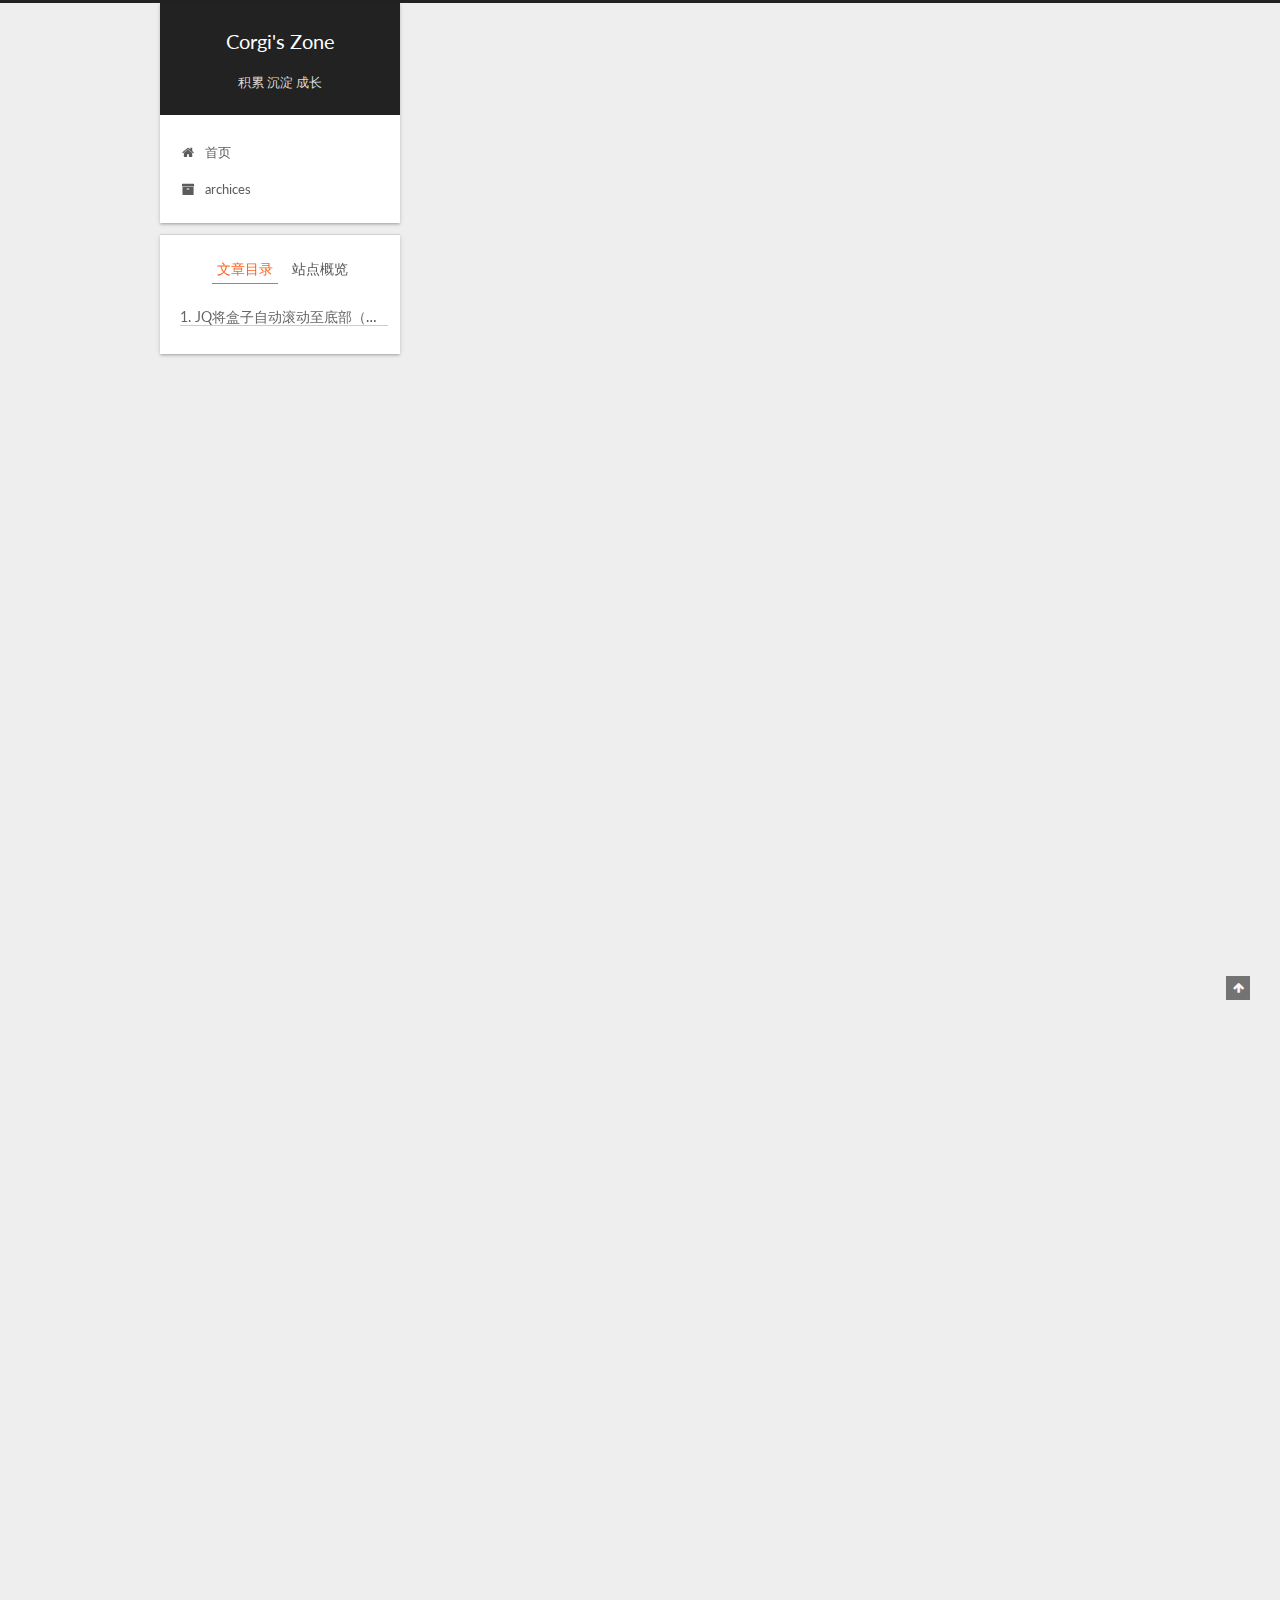
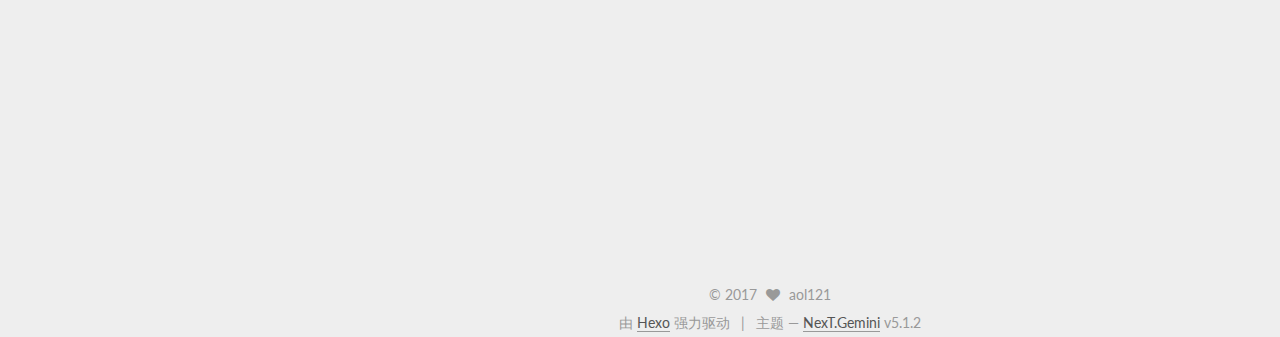
==== commit d1937c37: "Site updated: 2017-10-11 14:05:34" ====
--- a/2017/09/11/前端开发笔记/index.html
+++ b/2017/09/11/前端开发笔记/index.html
@@ -102,7 +102,7 @@
 <meta property="og:site_name" content="Corgi&#39;s Zone">
 <meta property="og:description" content="每次写JS 开局就在 顶部  var log = console.log.bind(console);ES6写法  let log = ::console.log然后每次输出就直接   log(XXX)  就可以打印了~  不需要  xxx.log  或者 有的编辑器需要写 console.log  12345678910.recommend-goods li&amp;gt;a&amp;gt;p:first-c">
 <meta property="og:locale" content="zh-Hans">
-<meta property="og:updated_time" content="2017-09-11T04:54:01.579Z">
+<meta property="og:updated_time" content="2017-10-11T06:04:43.013Z">
 <meta name="twitter:card" content="summary">
 <meta name="twitter:title" content="开发笔记">
 <meta name="twitter:description" content="每次写JS 开局就在 顶部  var log = console.log.bind(console);ES6写法  let log = ::console.log然后每次输出就直接   log(XXX)  就可以打印了~  不需要  xxx.log  或者 有的编辑器需要写 console.log  12345678910.recommend-goods li&amp;gt;a&amp;gt;p:first-c">
@@ -335,6 +335,11 @@
 <figure class="highlight bash"><table><tr><td class="gutter"><pre><div class="line">1</div><div class="line">2</div></pre></td><td class="code"><pre><div class="line">const isMobile = /(phone|pad|pod|iPhone|iPod|ios|iPad|Android|Mobile|BlackBerry|IEMobile|</div><div class="line">MQQBrowser|JUC|Fennec|wOSBrowser|BrowserNG|WebOS|Symbian|Windows Phone)/i.test(navigator.userAgent);</div></pre></td></tr></table></figure>
 <p>中断each 遍历</p>
 <figure class="highlight bash"><table><tr><td class="gutter"><pre><div class="line">1</div><div class="line">2</div><div class="line">3</div><div class="line">4</div><div class="line">5</div><div class="line">6</div><div class="line">7</div><div class="line">8</div></pre></td><td class="code"><pre><div class="line">try&#123;</div><div class="line"></div><div class="line">    throw new Errow(<span class="string">"错误"</span>)</div><div class="line">&#125;catch(e)&#123;</div><div class="line"></div><div class="line">&#125;finally&#123;</div><div class="line"></div><div class="line">&#125;</div></pre></td></tr></table></figure>
+<p>JQ判断所点击的是哪个子盒子</p>
+<figure class="highlight bash"><table><tr><td class="gutter"><pre><div class="line">1</div><div class="line">2</div><div class="line">3</div><div class="line">4</div><div class="line">5</div><div class="line">6</div><div class="line">7</div><div class="line">8</div><div class="line">9</div><div class="line">10</div><div class="line">11</div><div class="line">12</div><div class="line">13</div><div class="line">14</div><div class="line">15</div><div class="line">16</div><div class="line">17</div><div class="line">18</div><div class="line">19</div><div class="line">20</div><div class="line">21</div><div class="line">22</div><div class="line">23</div><div class="line">24</div></pre></td><td class="code"><pre><div class="line">//html</div><div class="line">     &lt;li class=<span class="string">"mui-table-view-cell"</span>&gt;</div><div class="line"></div><div class="line">         &lt;span class=<span class="string">"iconfont icon-chuyidong1"</span>&gt;&lt;/span&gt;</div><div class="line"></div><div class="line">         &lt;a href=<span class="string">"./order-delail-myOrder.html?id=&#123;&#123;wxVisitRecord.id&#125;&#125;&amp;type=wx"</span>&gt;</div><div class="line">           &lt;p&gt;&#123;&#123;wxVisitRecord.appointmentTime&#125;&#125;&lt;/p&gt;</div><div class="line">           &lt;p&gt;就诊人：....&lt;/p&gt;</div><div class="line">           &lt;p&gt;预约医生：....&lt;/p&gt;</div><div class="line"></div><div class="line">         &lt;/a&gt;</div><div class="line">       &lt;/li&gt;</div><div class="line"></div><div class="line">//js</div><div class="line">    $(<span class="string">"ul"</span>).on(<span class="string">"tap"</span>,<span class="string">"li&gt;*"</span>,<span class="function"><span class="title">function</span></span>()&#123;</div><div class="line">            flag= <span class="literal">false</span>;</div><div class="line">            <span class="keyword">if</span>(($(this)[0].tagName)===<span class="string">"SPAN"</span>)&#123;//判断子元素tagName--标签名</div><div class="line">                mui.confirm(<span class="string">"确认取消当前预约？"</span>,<span class="string">"提示"</span>,[<span class="string">"确定"</span>,<span class="string">"取消"</span>],<span class="function"><span class="title">function</span></span>()&#123;</div><div class="line">                    //</div><div class="line">                &#125;,<span class="string">"div"</span>)</div><div class="line">            &#125;<span class="keyword">else</span>&#123;</div><div class="line">                document.location.href = this.href;</div><div class="line">            &#125;</div><div class="line">        &#125;)</div></pre></td></tr></table></figure>
+<h2 id="JQ将盒子自动滚动至底部（仿QQ聊天界面）"><a href="#JQ将盒子自动滚动至底部（仿QQ聊天界面）" class="headerlink" title="JQ将盒子自动滚动至底部（仿QQ聊天界面）"></a>JQ将盒子自动滚动至底部（仿QQ聊天界面）</h2><figure class="highlight bash"><table><tr><td class="gutter"><pre><div class="line">1</div><div class="line">2</div><div class="line">3</div><div class="line">4</div><div class="line">5</div><div class="line">6</div><div class="line">7</div><div class="line">8</div><div class="line">9</div><div class="line">10</div><div class="line">11</div><div class="line">12</div><div class="line">13</div><div class="line">14</div><div class="line">15</div><div class="line">16</div><div class="line">17</div><div class="line">18</div><div class="line">19</div><div class="line">20</div><div class="line">21</div><div class="line">22</div><div class="line">23</div><div class="line">24</div><div class="line">25</div><div class="line">26</div><div class="line">27</div><div class="line">28</div><div class="line">29</div><div class="line">30</div><div class="line">31</div><div class="line">32</div><div class="line">33</div><div class="line">34</div><div class="line">35</div><div class="line">36</div><div class="line">37</div><div class="line">38</div><div class="line">39</div><div class="line">40</div><div class="line">41</div><div class="line">42</div><div class="line">43</div><div class="line">44</div><div class="line">45</div><div class="line">46</div><div class="line">47</div><div class="line">48</div><div class="line">49</div><div class="line">50</div><div class="line">51</div><div class="line">52</div><div class="line">53</div><div class="line">54</div><div class="line">55</div><div class="line">56</div><div class="line">57</div><div class="line">58</div><div class="line">59</div><div class="line">60</div><div class="line">61</div><div class="line">62</div><div class="line">63</div><div class="line">64</div><div class="line">65</div><div class="line">66</div><div class="line">67</div><div class="line">68</div><div class="line">69</div><div class="line">70</div><div class="line">71</div><div class="line">72</div><div class="line">73</div></pre></td><td class="code"><pre><div class="line">//html</div><div class="line">     &lt;ul class=<span class="string">"list-group dialogue"</span>&gt;</div><div class="line">          &lt;li class=<span class="string">"list-group-item customer"</span>&gt;</div><div class="line">              &lt;div class=<span class="string">"time"</span>&gt;</div><div class="line">                  &lt;span&gt;***&lt;/span&gt;&amp;nbsp;</div><div class="line">                  &lt;span&gt;2017年9月2日&lt;/span&gt;</div><div class="line">              &lt;/div&gt;</div><div class="line">              &lt;div class=<span class="string">"head-icon"</span>&gt;</div><div class="line"></div><div class="line">              &lt;/div&gt;</div><div class="line">              &lt;div class=<span class="string">"dialogue-content"</span>&gt;</div><div class="line">                  医生您好！医生您好！医生您好！医生您好！医生您好！医生您好！医生您好！医生您好！</div><div class="line">              &lt;/div&gt;</div><div class="line"></div><div class="line">          &lt;/li&gt;</div><div class="line">          &lt;li class=<span class="string">"list-group-item server clearfix"</span>&gt;</div><div class="line">              &lt;div class=<span class="string">"time"</span>&gt;</div><div class="line">                  &lt;span&gt;张医生&lt;/span&gt;&amp;nbsp;</div><div class="line">                  &lt;span&gt;2017年9月2日&lt;/span&gt;</div><div class="line">              &lt;/div&gt;</div><div class="line">              &lt;div class=<span class="string">"head-icon"</span>&gt;</div><div class="line"></div><div class="line">              &lt;/div&gt;</div><div class="line">              &lt;div class=<span class="string">"dialogue-content"</span>&gt;</div><div class="line">                  医生您好！医生您好！医生您好！医生您好！医生您好！</div><div class="line">              &lt;/div&gt;</div><div class="line"></div><div class="line">          &lt;/li&gt;</div><div class="line"></div><div class="line">      &lt;/ul&gt;</div><div class="line"></div><div class="line">//js</div><div class="line"></div><div class="line">    $(<span class="string">".sub_btn"</span>).click(<span class="function"><span class="title">function</span></span>()&#123;</div><div class="line">        var str = $(<span class="string">"#saytext"</span>).val();</div><div class="line">        $(<span class="string">"#saytext"</span>).val(<span class="string">""</span>)</div><div class="line">        <span class="keyword">if</span>(str)&#123;</div><div class="line">            var html =<span class="string">'&lt;li class="list-group-item server clearfix"&gt;'</span> +</div><div class="line">                <span class="string">'&lt;div class="time"&gt;'</span> +</div><div class="line">                <span class="string">'&lt;span&gt;张医生&lt;/span&gt;&amp;nbsp;'</span>+</div><div class="line">                <span class="string">'&lt;span&gt;2017年9月2日&lt;/span&gt;'</span>+</div><div class="line">                <span class="string">'&lt;/div&gt;'</span>+</div><div class="line">                <span class="string">'&lt;div class="head-icon"&gt;'</span>+</div><div class="line">                <span class="string">'&lt;/div&gt;'</span>+</div><div class="line">                <span class="string">'&lt;div class="dialogue-content"&gt;'</span>+</div><div class="line">                replace_em(str)</div><div class="line">                +<span class="string">'&lt;/div&gt;'</span>+</div><div class="line"></div><div class="line">                <span class="string">'&lt;/li&gt;'</span></div><div class="line">            $(<span class="string">".dialogue"</span>).append(html);</div><div class="line">            //alert($(<span class="string">".dialogue"</span>).height())</div><div class="line">            scrollToBottom()</div><div class="line">        &#125;<span class="keyword">else</span> &#123;</div><div class="line">            common.showMessage(<span class="string">'请输入回复信息！'</span>,<span class="string">"warning"</span>);</div><div class="line">        &#125;</div><div class="line">    &#125;);</div><div class="line"></div><div class="line">    //聊天框自动滚动到底部</div><div class="line">    <span class="keyword">function</span> <span class="function"><span class="title">scrollToBottom</span></span>()&#123;</div><div class="line">        var li_height = 0;</div><div class="line">        $(<span class="string">".dialogue li"</span>).each(<span class="keyword">function</span>(i,e)&#123;</div><div class="line">            //.outerHeight() 获取盒子的包括；margin+padding+border+height  的总和</div><div class="line">            //.height() 仅获取高度height</div><div class="line">            li_height += $(e).outerHeight();</div><div class="line"></div><div class="line">        &#125;)</div><div class="line"></div><div class="line">        var h = li_height - $(<span class="string">".dialogue"</span>).height();</div><div class="line">        <span class="keyword">if</span>(h&gt;0)&#123;</div><div class="line"></div><div class="line">            $(<span class="string">".dialogue"</span>).animate(&#123;<span class="string">"scrollTop"</span>:h&#125;,150);</div><div class="line">        &#125;</div><div class="line">    &#125;</div></pre></td></tr></table></figure>
+<p>获取该标签除子标签以外的文本</p>
+<figure class="highlight bash"><table><tr><td class="gutter"><pre><div class="line">1</div><div class="line">2</div><div class="line">3</div><div class="line">4</div><div class="line">5</div><div class="line">6</div><div class="line">7</div><div class="line">8</div><div class="line">9</div><div class="line">10</div><div class="line">11</div></pre></td><td class="code"><pre><div class="line">&lt;p&gt;</div><div class="line">  &lt;span&gt;hello &lt;/span&gt;world</div><div class="line">&lt;/p&gt;</div><div class="line"></div><div class="line">//JQ代码</div><div class="line">//方法一</div><div class="line">var text = $(<span class="string">'p'</span>).contents().filter(<span class="function"><span class="title">function</span></span>() &#123; <span class="built_in">return</span> this.nodeType === 3; &#125;).text().trim();</div><div class="line">//方法二</div><div class="line">var text = $(<span class="string">"div p"</span>).<span class="built_in">clone</span>().find(<span class="string">'*'</span>).remove().end().text().trim();</div><div class="line">//后面添加.trim() 去除首尾空白 换行符等</div><div class="line">console.log(text); //world</div></pre></td></tr></table></figure>
       
     </div>
     
@@ -418,8 +423,17 @@
       
 
       
-
-      <section class="site-overview sidebar-panel sidebar-panel-active">
+        <ul class="sidebar-nav motion-element">
+          <li class="sidebar-nav-toc sidebar-nav-active" data-target="post-toc-wrap" >
+            文章目录
+          </li>
+          <li class="sidebar-nav-overview" data-target="site-overview">
+            站点概览
+          </li>
+        </ul>
+      
+
+      <section class="site-overview sidebar-panel">
         <div class="site-author motion-element" itemprop="author" itemscope itemtype="http://schema.org/Person">
           
             <img class="site-author-image" itemprop="image"
@@ -474,6 +488,22 @@
 
       </section>
 
+      
+      <!--noindex-->
+        <section class="post-toc-wrap motion-element sidebar-panel sidebar-panel-active">
+          <div class="post-toc">
+
+            
+              
+            
+
+            
+              <div class="post-toc-content"><ol class="nav"><li class="nav-item nav-level-2"><a class="nav-link" href="#JQ将盒子自动滚动至底部（仿QQ聊天界面）"><span class="nav-number">1.</span> <span class="nav-text">JQ将盒子自动滚动至底部（仿QQ聊天界面）</span></a></li></ol></div>
+            
+
+          </div>
+        </section>
+      <!--/noindex-->
       
 
       
--- a/css/main.css
+++ b/css/main.css
@@ -1819,7 +1819,7 @@
   width: 4px;
   height: 4px;
   border-radius: 50%;
-  background: #9f1ad4;
+  background: #fb11ff;
 }
 .links-of-blogroll {
   font-size: 13px;
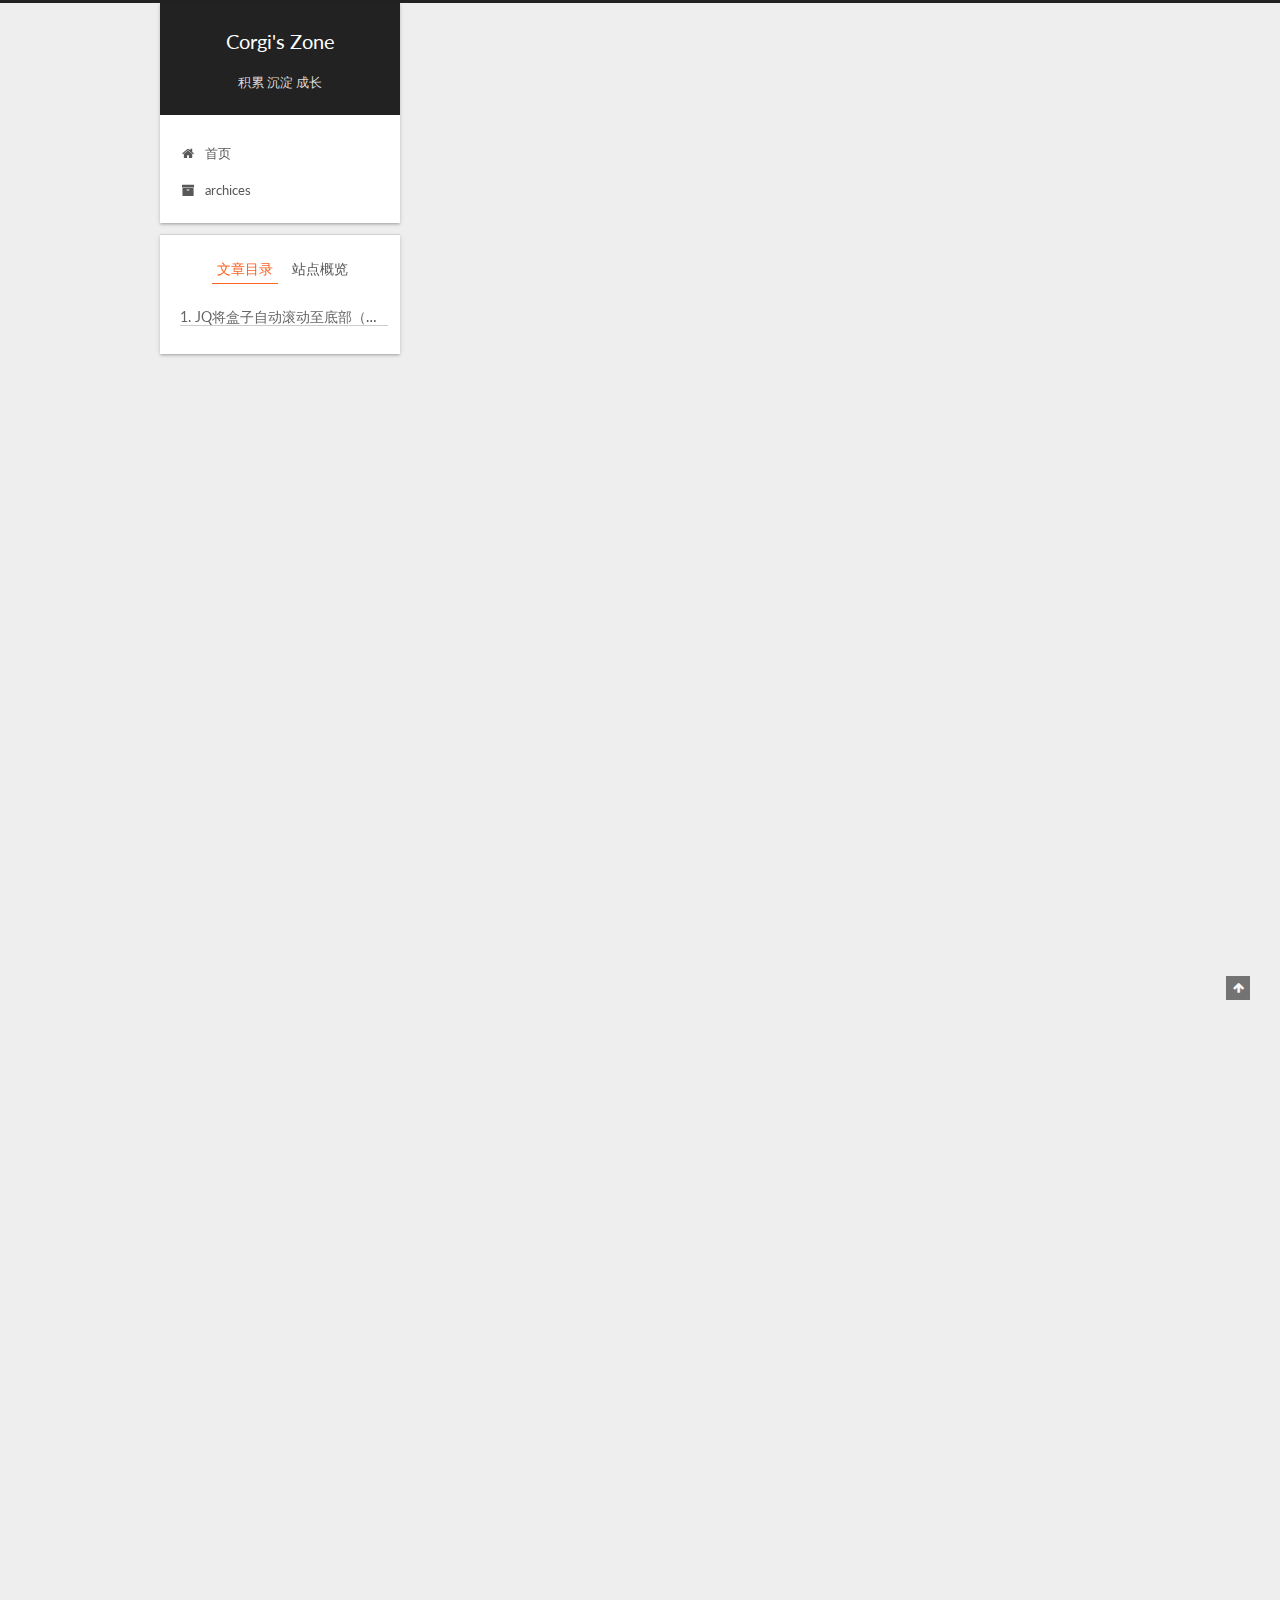
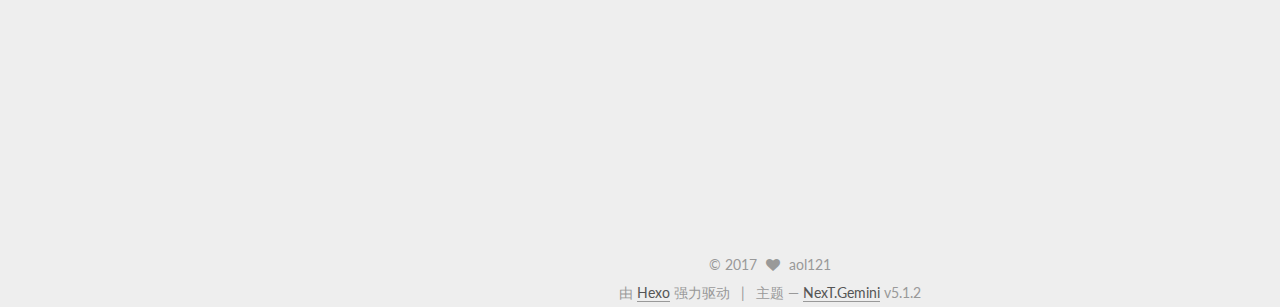
==== commit 88166dab: "Site updated: 2017-11-09 17:07:02" ====
--- a/2017/09/11/前端开发笔记/index.html
+++ b/2017/09/11/前端开发笔记/index.html
@@ -102,7 +102,7 @@
 <meta property="og:site_name" content="Corgi&#39;s Zone">
 <meta property="og:description" content="每次写JS 开局就在 顶部  var log = console.log.bind(console);ES6写法  let log = ::console.log然后每次输出就直接   log(XXX)  就可以打印了~  不需要  xxx.log  或者 有的编辑器需要写 console.log  12345678910.recommend-goods li&amp;gt;a&amp;gt;p:first-c">
 <meta property="og:locale" content="zh-Hans">
-<meta property="og:updated_time" content="2017-10-11T06:04:43.013Z">
+<meta property="og:updated_time" content="2017-11-07T06:08:47.868Z">
 <meta name="twitter:card" content="summary">
 <meta name="twitter:title" content="开发笔记">
 <meta name="twitter:description" content="每次写JS 开局就在 顶部  var log = console.log.bind(console);ES6写法  let log = ::console.log然后每次输出就直接   log(XXX)  就可以打印了~  不需要  xxx.log  或者 有的编辑器需要写 console.log  12345678910.recommend-goods li&amp;gt;a&amp;gt;p:first-c">
@@ -340,6 +340,71 @@
 <h2 id="JQ将盒子自动滚动至底部（仿QQ聊天界面）"><a href="#JQ将盒子自动滚动至底部（仿QQ聊天界面）" class="headerlink" title="JQ将盒子自动滚动至底部（仿QQ聊天界面）"></a>JQ将盒子自动滚动至底部（仿QQ聊天界面）</h2><figure class="highlight bash"><table><tr><td class="gutter"><pre><div class="line">1</div><div class="line">2</div><div class="line">3</div><div class="line">4</div><div class="line">5</div><div class="line">6</div><div class="line">7</div><div class="line">8</div><div class="line">9</div><div class="line">10</div><div class="line">11</div><div class="line">12</div><div class="line">13</div><div class="line">14</div><div class="line">15</div><div class="line">16</div><div class="line">17</div><div class="line">18</div><div class="line">19</div><div class="line">20</div><div class="line">21</div><div class="line">22</div><div class="line">23</div><div class="line">24</div><div class="line">25</div><div class="line">26</div><div class="line">27</div><div class="line">28</div><div class="line">29</div><div class="line">30</div><div class="line">31</div><div class="line">32</div><div class="line">33</div><div class="line">34</div><div class="line">35</div><div class="line">36</div><div class="line">37</div><div class="line">38</div><div class="line">39</div><div class="line">40</div><div class="line">41</div><div class="line">42</div><div class="line">43</div><div class="line">44</div><div class="line">45</div><div class="line">46</div><div class="line">47</div><div class="line">48</div><div class="line">49</div><div class="line">50</div><div class="line">51</div><div class="line">52</div><div class="line">53</div><div class="line">54</div><div class="line">55</div><div class="line">56</div><div class="line">57</div><div class="line">58</div><div class="line">59</div><div class="line">60</div><div class="line">61</div><div class="line">62</div><div class="line">63</div><div class="line">64</div><div class="line">65</div><div class="line">66</div><div class="line">67</div><div class="line">68</div><div class="line">69</div><div class="line">70</div><div class="line">71</div><div class="line">72</div><div class="line">73</div></pre></td><td class="code"><pre><div class="line">//html</div><div class="line">     &lt;ul class=<span class="string">"list-group dialogue"</span>&gt;</div><div class="line">          &lt;li class=<span class="string">"list-group-item customer"</span>&gt;</div><div class="line">              &lt;div class=<span class="string">"time"</span>&gt;</div><div class="line">                  &lt;span&gt;***&lt;/span&gt;&amp;nbsp;</div><div class="line">                  &lt;span&gt;2017年9月2日&lt;/span&gt;</div><div class="line">              &lt;/div&gt;</div><div class="line">              &lt;div class=<span class="string">"head-icon"</span>&gt;</div><div class="line"></div><div class="line">              &lt;/div&gt;</div><div class="line">              &lt;div class=<span class="string">"dialogue-content"</span>&gt;</div><div class="line">                  医生您好！医生您好！医生您好！医生您好！医生您好！医生您好！医生您好！医生您好！</div><div class="line">              &lt;/div&gt;</div><div class="line"></div><div class="line">          &lt;/li&gt;</div><div class="line">          &lt;li class=<span class="string">"list-group-item server clearfix"</span>&gt;</div><div class="line">              &lt;div class=<span class="string">"time"</span>&gt;</div><div class="line">                  &lt;span&gt;张医生&lt;/span&gt;&amp;nbsp;</div><div class="line">                  &lt;span&gt;2017年9月2日&lt;/span&gt;</div><div class="line">              &lt;/div&gt;</div><div class="line">              &lt;div class=<span class="string">"head-icon"</span>&gt;</div><div class="line"></div><div class="line">              &lt;/div&gt;</div><div class="line">              &lt;div class=<span class="string">"dialogue-content"</span>&gt;</div><div class="line">                  医生您好！医生您好！医生您好！医生您好！医生您好！</div><div class="line">              &lt;/div&gt;</div><div class="line"></div><div class="line">          &lt;/li&gt;</div><div class="line"></div><div class="line">      &lt;/ul&gt;</div><div class="line"></div><div class="line">//js</div><div class="line"></div><div class="line">    $(<span class="string">".sub_btn"</span>).click(<span class="function"><span class="title">function</span></span>()&#123;</div><div class="line">        var str = $(<span class="string">"#saytext"</span>).val();</div><div class="line">        $(<span class="string">"#saytext"</span>).val(<span class="string">""</span>)</div><div class="line">        <span class="keyword">if</span>(str)&#123;</div><div class="line">            var html =<span class="string">'&lt;li class="list-group-item server clearfix"&gt;'</span> +</div><div class="line">                <span class="string">'&lt;div class="time"&gt;'</span> +</div><div class="line">                <span class="string">'&lt;span&gt;张医生&lt;/span&gt;&amp;nbsp;'</span>+</div><div class="line">                <span class="string">'&lt;span&gt;2017年9月2日&lt;/span&gt;'</span>+</div><div class="line">                <span class="string">'&lt;/div&gt;'</span>+</div><div class="line">                <span class="string">'&lt;div class="head-icon"&gt;'</span>+</div><div class="line">                <span class="string">'&lt;/div&gt;'</span>+</div><div class="line">                <span class="string">'&lt;div class="dialogue-content"&gt;'</span>+</div><div class="line">                replace_em(str)</div><div class="line">                +<span class="string">'&lt;/div&gt;'</span>+</div><div class="line"></div><div class="line">                <span class="string">'&lt;/li&gt;'</span></div><div class="line">            $(<span class="string">".dialogue"</span>).append(html);</div><div class="line">            //alert($(<span class="string">".dialogue"</span>).height())</div><div class="line">            scrollToBottom()</div><div class="line">        &#125;<span class="keyword">else</span> &#123;</div><div class="line">            common.showMessage(<span class="string">'请输入回复信息！'</span>,<span class="string">"warning"</span>);</div><div class="line">        &#125;</div><div class="line">    &#125;);</div><div class="line"></div><div class="line">    //聊天框自动滚动到底部</div><div class="line">    <span class="keyword">function</span> <span class="function"><span class="title">scrollToBottom</span></span>()&#123;</div><div class="line">        var li_height = 0;</div><div class="line">        $(<span class="string">".dialogue li"</span>).each(<span class="keyword">function</span>(i,e)&#123;</div><div class="line">            //.outerHeight() 获取盒子的包括；margin+padding+border+height  的总和</div><div class="line">            //.height() 仅获取高度height</div><div class="line">            li_height += $(e).outerHeight();</div><div class="line"></div><div class="line">        &#125;)</div><div class="line"></div><div class="line">        var h = li_height - $(<span class="string">".dialogue"</span>).height();</div><div class="line">        <span class="keyword">if</span>(h&gt;0)&#123;</div><div class="line"></div><div class="line">            $(<span class="string">".dialogue"</span>).animate(&#123;<span class="string">"scrollTop"</span>:h&#125;,150);</div><div class="line">        &#125;</div><div class="line">    &#125;</div></pre></td></tr></table></figure>
 <p>获取该标签除子标签以外的文本</p>
 <figure class="highlight bash"><table><tr><td class="gutter"><pre><div class="line">1</div><div class="line">2</div><div class="line">3</div><div class="line">4</div><div class="line">5</div><div class="line">6</div><div class="line">7</div><div class="line">8</div><div class="line">9</div><div class="line">10</div><div class="line">11</div></pre></td><td class="code"><pre><div class="line">&lt;p&gt;</div><div class="line">  &lt;span&gt;hello &lt;/span&gt;world</div><div class="line">&lt;/p&gt;</div><div class="line"></div><div class="line">//JQ代码</div><div class="line">//方法一</div><div class="line">var text = $(<span class="string">'p'</span>).contents().filter(<span class="function"><span class="title">function</span></span>() &#123; <span class="built_in">return</span> this.nodeType === 3; &#125;).text().trim();</div><div class="line">//方法二</div><div class="line">var text = $(<span class="string">"div p"</span>).<span class="built_in">clone</span>().find(<span class="string">'*'</span>).remove().end().text().trim();</div><div class="line">//后面添加.trim() 去除首尾空白 换行符等</div><div class="line">console.log(text); //world</div></pre></td></tr></table></figure>
+<p>格林时间：Thu May 18 2017 00:00:00 GMT+0800 (中国标准时间) 格式转换</p>
+<figure class="highlight bash"><table><tr><td class="gutter"><pre><div class="line">1</div><div class="line">2</div><div class="line">3</div><div class="line">4</div><div class="line">5</div><div class="line">6</div><div class="line">7</div><div class="line">8</div><div class="line">9</div><div class="line">10</div><div class="line">11</div><div class="line">12</div><div class="line">13</div></pre></td><td class="code"><pre><div class="line"></div><div class="line">var d = new Date(<span class="string">'Thu May 12 2016 08:00:00 GMT+0800 (中国标准时间)'</span>);</div><div class="line">youWant=d.getFullYear() + <span class="string">'-'</span> + (d.getMonth() + 1) + <span class="string">'-'</span> + d.getDate() + <span class="string">' '</span> + d.getHours() + <span class="string">':'</span> + d.getMinutes() + <span class="string">':'</span> + d.getSeconds();</div><div class="line"></div><div class="line">youWant= d.getFullYear() + <span class="string">'-'</span></div><div class="line">            + (d.getMonth()&lt;9 ? <span class="string">"0"</span>+(d.getMonth() + 1) : (d.getMonth() + 1)) + <span class="string">'-'</span></div><div class="line">            + (d.getDate()&lt;10 ? <span class="string">"0"</span>+d.getDate() : d.getDate() )+ <span class="string">' '</span></div><div class="line">            + (d.getHours()&lt;10 ? <span class="string">"0"</span>+d.getHours() : d.getHours()) + <span class="string">':'</span></div><div class="line">            + (d.getMinutes()&lt;10 ? <span class="string">"0"</span>+d.getMinutes() : d.getMinutes()) + <span class="string">':'</span></div><div class="line">            + (d.getSeconds()&lt;10 ? <span class="string">"0"</span>+d.getSeconds() : d.getSeconds());</div><div class="line"></div><div class="line"></div><div class="line">//yyyy-MM-dd hh:mm:ss</div></pre></td></tr></table></figure>
+<p>GIT 使用</p>
+<p>1、本地创建空白文件夹，作为git仓库<br>2、在当前文件夹打开命令行工具  输入   git init   =&gt; 文件夹出现 .git 文件夹<br>3、打开github  创建远程仓库  new repository =&gt;  定义名称  =&gt;   确定添加<br>4、联系远程仓库与本地仓库<br>    Git Bush Here<br>    git config  –global user.name “aol121”<br>    git config  –global user.email “785842297@qq.com”<br>    注意：git config  –global 参数，有了这个参数，表示你这台机器上所有的Git仓库都会使用这个配置，当然你也可以对某个仓库指定的不同的用户名和邮箱。</p>
+<pre><code>本地仓库命令行工具输入：git remote add origin git@github.com:aol121/learnGit.git
+出现报错：error: src refspec master does not match any.  因为文件是空的不能上传
+解决：
+touch README
+git add README
+git commit -m &apos;first commit&apos;
+git push origin master
+
+又报错：ERROR: Permission to aol121/learnGit.git denied to deploy key
+保证在执行  git config  –global   的全局配置后
+找到   C:\Users\Administrator\.ssh\id_rsa.pub
+点击github上你的个人信息  中有个settings  =&gt;  SSH and GPG keys =&gt;将 id_rsa.pub 里的内容复制到Key  Title任意取  =&gt; Add SSH key
+添加不上 ？   可能你的公钥在某个仓库里被使用过了
+</code></pre><p>5、创建合并分支<br>    git checkout -b dev   创建并切换分支<br>    git checkout master  切换分支<br>    git branch 查看当前分支<br>    cat readme.txt 查看文件详情</p>
+<pre><code>现在我们可以把dev分支上的内容合并到分支master上了，
+可以在master分支上，使用如下命令 git merge dev
+
+总结创建与合并分支命令如下：
+</code></pre><p>   查看分支：git branch</p>
+<p>   创建分支：git branch name</p>
+<p>   切换分支：git checkout name</p>
+<pre><code>创建+切换分支：git checkout –b name
+
+合并某分支到当前分支：git merge name
+
+删除分支：git branch –d name
+</code></pre><p>6、多人协作工作模式一般是这样的：</p>
+<p>首先，可以试图用git push origin branch-name推送自己的修改.<br>如果推送失败，则因为远程分支比你的本地更新早，需要先用git pull试图合并。<br>如果合并有冲突，则需要解决冲突，并在本地提交。再用git push origin branch-name推送。</p>
+<p>Git基本常用命令如下：</p>
+<p>   mkdir：         XX (创建一个空目录 XX指目录名)</p>
+<p>   pwd：          显示当前目录的路径。</p>
+<p>   git init          把当前的目录变成可以管理的git仓库，生成隐藏.git文件。</p>
+<p>   git add XX       把xx文件添加到暂存区去。</p>
+<p>   git commit –m “XX”  提交文件 –m 后面的是注释。</p>
+<p>   git status        查看仓库状态</p>
+<p>   git diff  XX      查看XX文件修改了那些内容</p>
+<p>   git log          查看历史记录</p>
+<p>   git reset  –hard HEAD^ 或者 git reset  –hard HEAD~ 回退到上一个版本</p>
+<pre><code>(如果想回退到100个版本，使用git reset –hard HEAD~100 )
+</code></pre><p>   cat XX         查看XX文件内容</p>
+<p>   git reflog       查看历史记录的版本号id</p>
+<p>   git checkout — XX  把XX文件在工作区的修改全部撤销。</p>
+<p>   git rm XX          删除XX文件</p>
+<p>   git remote add origin <a href="https://github.com/tugenhua0707/testgit" target="_blank" rel="external">https://github.com/tugenhua0707/testgit</a> 关联一个远程库</p>
+<p>   git push –u(第一次要用-u 以后不需要) origin master 把当前master分支推送到远程库</p>
+<p>   git clone <a href="https://github.com/tugenhua0707/testgit" target="_blank" rel="external">https://github.com/tugenhua0707/testgit</a>  从远程库中克隆</p>
+<p>   git checkout –b dev  创建dev分支 并切换到dev分支上</p>
+<p>   git branch  查看当前所有的分支</p>
+<p>   git checkout master 切换回master分支</p>
+<p>   git merge dev    在当前的分支上合并dev分支</p>
+<p>   git branch –d dev 删除dev分支</p>
+<p>   git branch name  创建分支</p>
+<p>   git stash 把当前的工作隐藏起来 等以后恢复现场后继续工作</p>
+<p>   git stash list 查看所有被隐藏的文件列表</p>
+<p>   git stash apply 恢复被隐藏的文件，但是内容不删除</p>
+<p>   git stash drop 删除文件</p>
+<p>   git stash pop 恢复文件的同时 也删除文件</p>
+<p>   git remote 查看远程库的信息</p>
+<p>   git remote –v 查看远程库的详细信息</p>
+<p>   git push origin master  Git会把master分支推送到远程库对应的远程分支上</p>
+
       
     </div>
     
@@ -372,6 +437,10 @@
           <span class="post-nav-divider"></span>
 
           <div class="post-nav-prev post-nav-item">
+            
+              <a href="/2017/10/31/第一次使用vue总结/" rel="prev" title="第一次使用vue总结">
+                第一次使用vue总结 <i class="fa fa-chevron-right"></i>
+              </a>
             
           </div>
         </div>
@@ -451,7 +520,7 @@
             
               <a href="/archives">
             
-                <span class="site-state-item-count">2</span>
+                <span class="site-state-item-count">3</span>
                 <span class="site-state-item-name">日志</span>
               </a>
             </div>
--- a/css/main.css
+++ b/css/main.css
@@ -1819,7 +1819,7 @@
   width: 4px;
   height: 4px;
   border-radius: 50%;
-  background: #fb11ff;
+  background: #77730e;
 }
 .links-of-blogroll {
   font-size: 13px;
